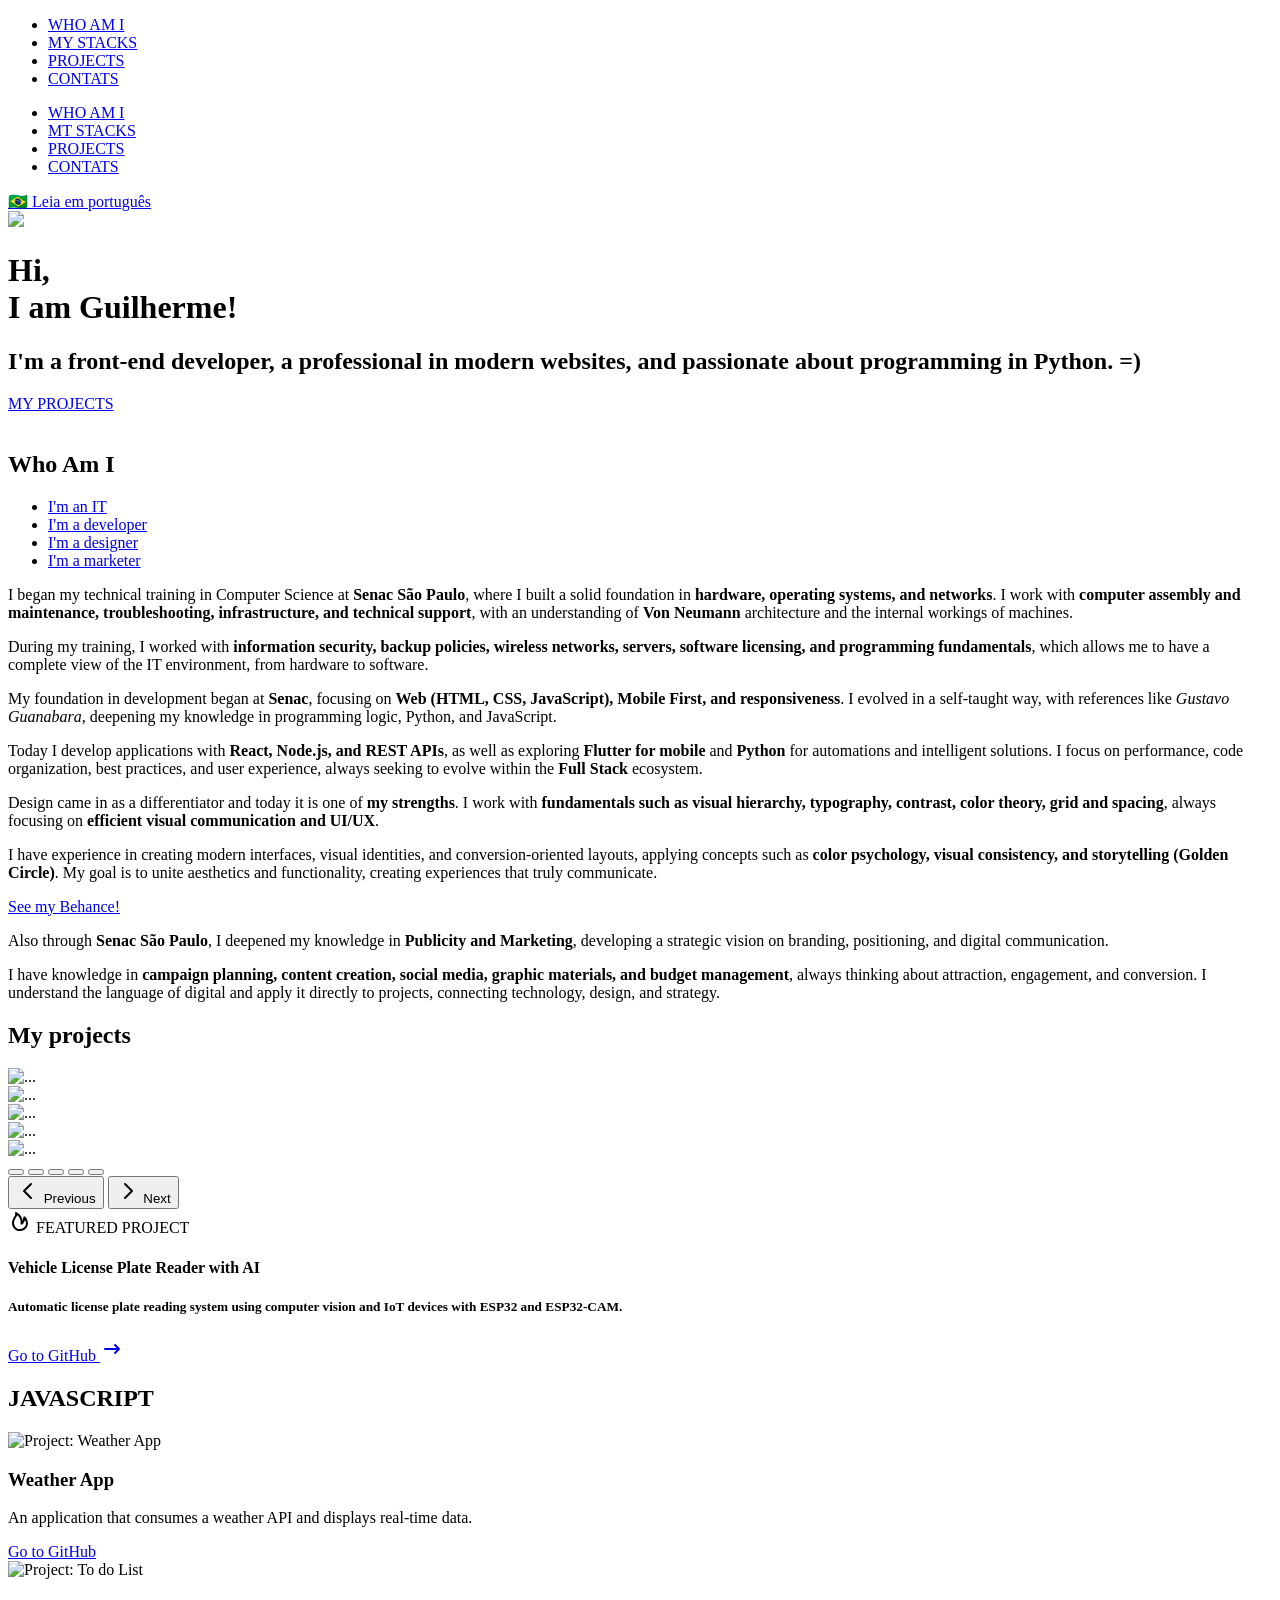
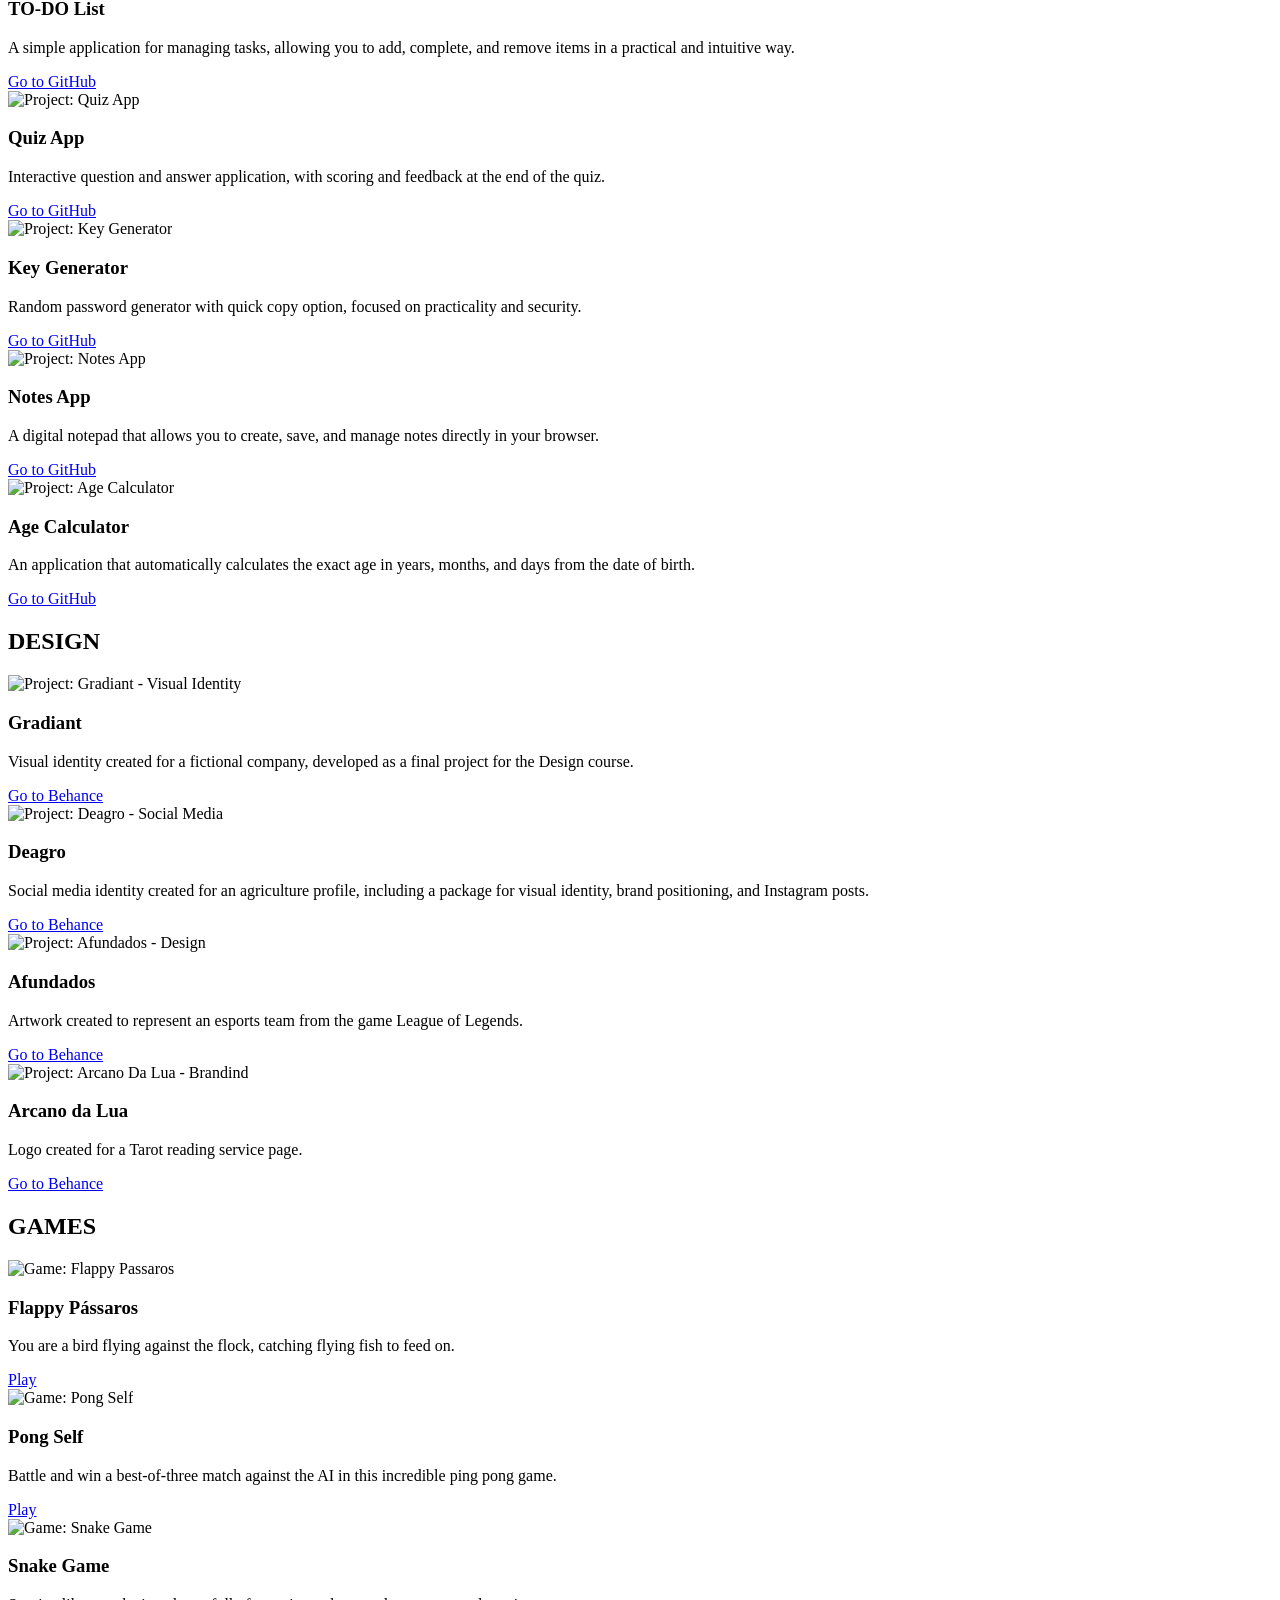
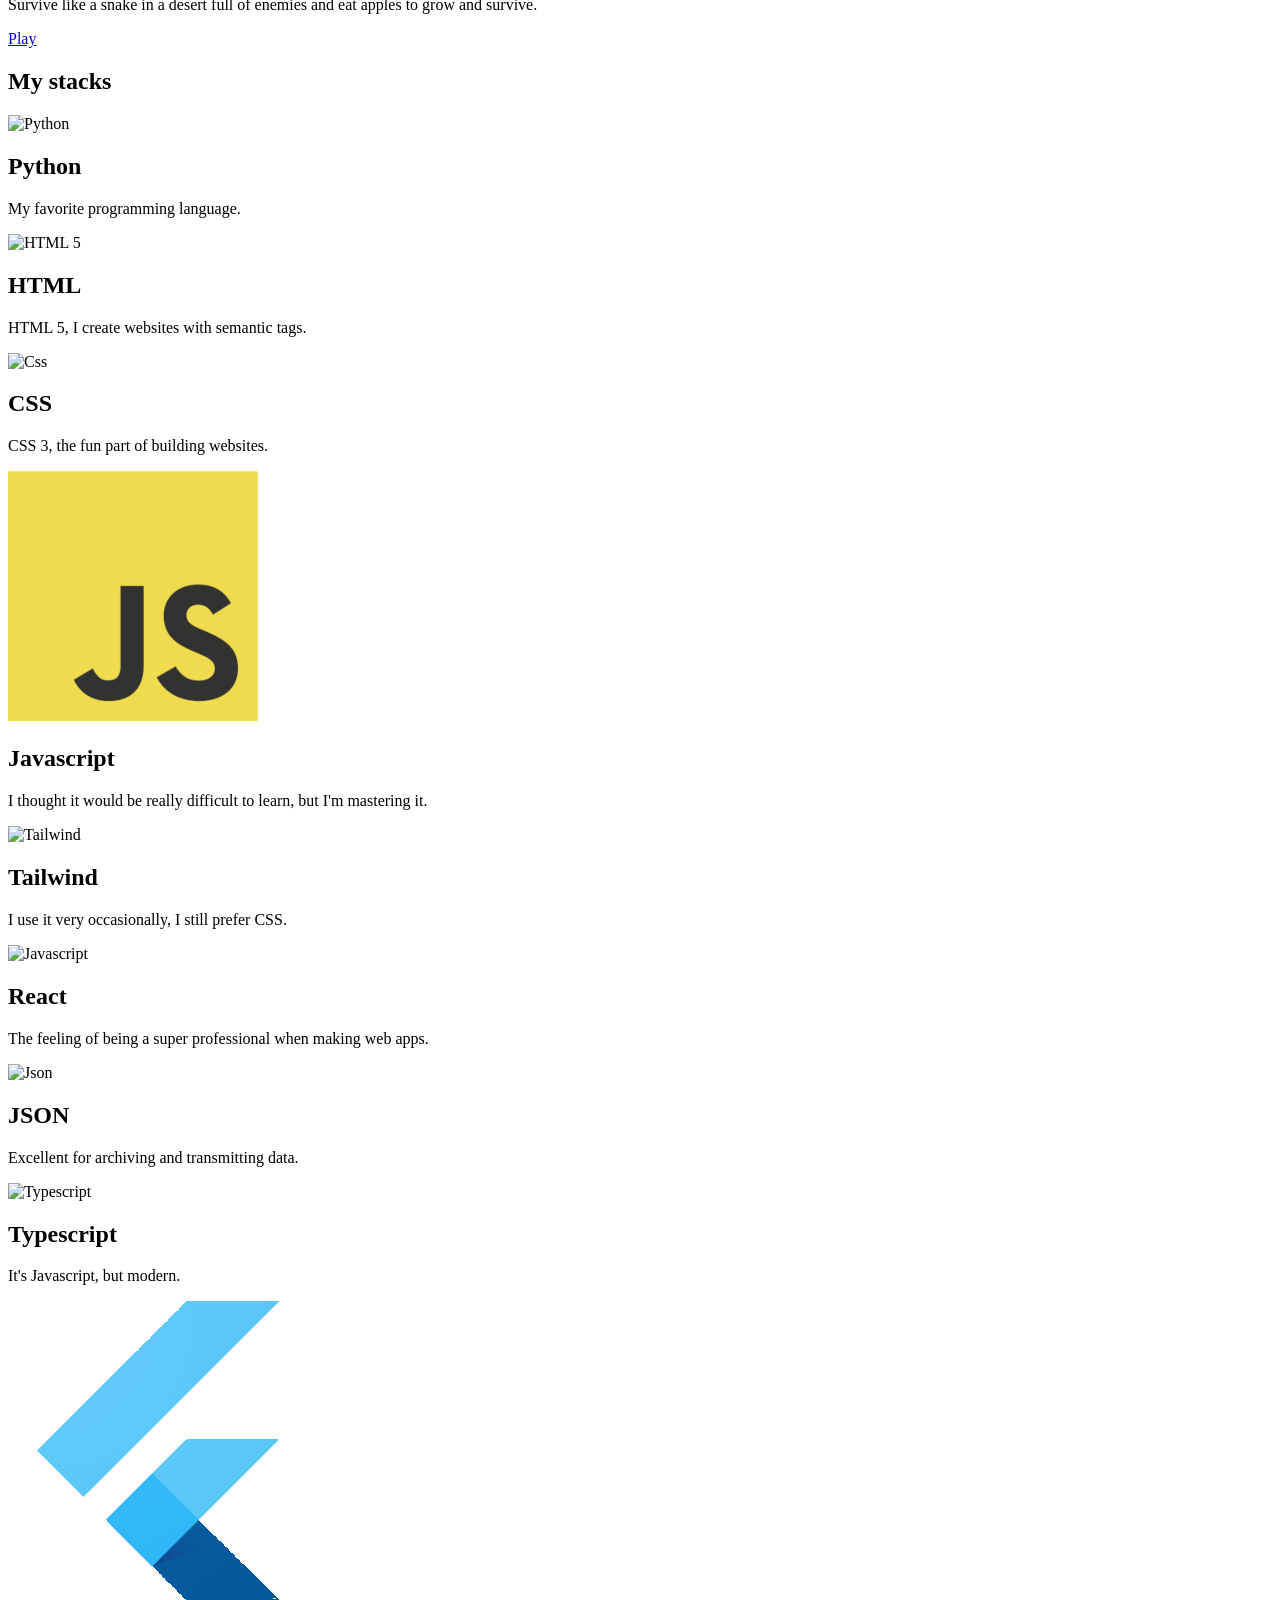
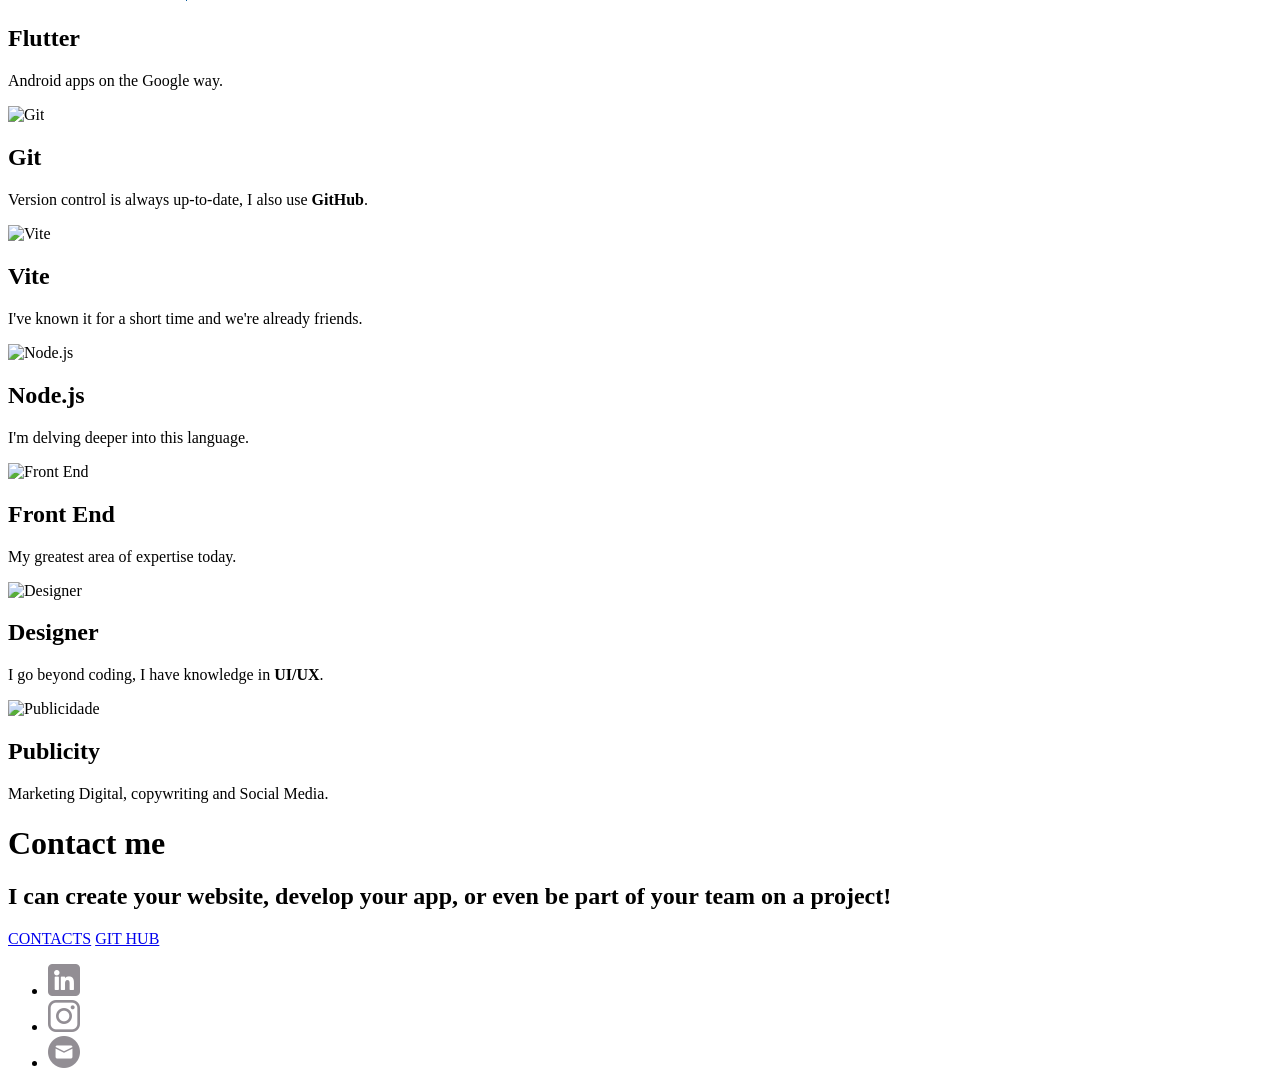
==== en/index.html @ a99b29ec "add: english version" ====
<!DOCTYPE html>
<html lang="en">

<head>
<meta charset="UTF-8">
<meta name="viewport" content="width=device-width, initial-scale=1.0">
<title>Guilherme - Portfólio</title>
<link rel="icon" href="/site/assets/icon-hello-CwWpwheA.png">
<meta name="description"
    content="Guilherme Moreira's online portfolio contains information about me and my projects in Javascript, HTML, React, and Python.">
<meta name="author" content="Guilherme Moreira">
<meta name="robots" content="index, follow">
<link rel="canonical" href="https://guimorus.github.io/site/en/">
<meta name="theme-color" content="#353148">

<!-- Open Graph (redes sociais) -->
<meta property="og:title" content="Guilherme Moreira | Portfolio">
<meta property="og:description"
    content="Front-end developer creating modern, fast, and user-focused interfaces. See my projects and career path.">
<meta property="og:image" content="https://guimorus.github.io/site/perfil.jpeg">
<meta property="og:url" content="https://guimorus.github.io/site/en/">
<meta property="og:type" content="website">

<!-- Twitter -->
<meta name="twitter:card" content="summary_large_image" />
<meta name="twitter:title" content="Guilherme Moreira | Front-end Developer" />
<meta name="twitter:description"
    content="Modern interfaces, clean code, and a focus on user experience. Check out my projects." />

<meta name="twitter:image" content="https://guimorus.github.io/site/perfil.jpeg" />
  <script type="module" crossorigin src="/site/assets/main-D6spWYw1.js"></script>
  <link rel="stylesheet" crossorigin href="/site/assets/main-DuOC0OwU.css">
</head>

<body>
    <main>
        <nav id="hero-nav">
            <ul>
                <li><a href="#about">WHO AM I</a></li>
                <li><a href="#stacks">MY STACKS</a></li>
                <li><a href="#projects">PROJECTS</a></li>
                <li><a href="#contacts">CONTATS</a></li>
            </ul>
        </nav>

        <nav id="scroll-nav" class="scroll-nav">
            <ul>
                <li><a href="#about">WHO AM I</a></li>
                <li><a href="#stacks">MT STACKS</a></li>
                <li><a href="#projects">PROJECTS</a></li>
                <li><a href="#contacts">CONTATS</a></li>
            </ul>
        </nav>

        <!-- Language icon-->
        <div class="absolute top-18 left-4 z-20">
            <a href="/site/" class="flex flex-col items-center justify-center text-center rotate-[-8deg] rounded-lg bg-white/80 px-3 py-2 shadow-md backdrop-blur-sm cursor-pointer 
                        transition-all duration-300 
                        hover:scale-110 hover:rotate-[10deg] hover:shadow-lg">
                
                <span class="text-xl sm:text-xl leading-none mb-2">🇧🇷</span>
                
                <span class="mt-1 text-[10px] sm:text-xs md:text-sm font-semibold uppercase tracking-wide leading-tight text-black">
                Leia em português
                </span>
                
            </a>
        </div>

        <header id="hero">
            <img id="icon-hello" src="/site/assets/icon-hello-CwWpwheA.png">
            <h1>Hi,<br><span>I am Guilherme!</span></h1>
            <h2>I'm a front-end developer, a professional in modern websites, and passionate about programming in Python. =)
            </h2>
            <a id="btn-main-en" class="btn m-auto block" href="#projects">MY PROJECTS</a>

            <aside>
                <img id="stack1" src="">
                <img id="stack2" src="">
            </aside>
        </header>

        <div id="stacks-carrossel" class="carrossel top-200 md:top-152">
            <div class="track"></div>
        </div>

        <section id="about">
            <h1>Who Am I</h1>
            <div id="content-about" class="pt-70 md:pt-90">
                <div id="video-about"></div>
                <div id="tab-about" class="w-full max-w-4xl px-4 sm:px-6">
                    <ul
                        class="flex flex-wrap gap-2 sm:gap-3 text-sm font-medium text-center text-body border-b border-default">
                        <li class="w-[calc(50%-0.25rem)] sm:w-auto">
                            <a href="#" data-tab="ti"
                                class="tab active block w-full p-3 sm:p-4 text-[var(--cor-dest)] bg-[var(--cor-prima)] rounded-t-base hover:text-[var(--cor-dest)] hover:bg-neutral-secondary-soft">
                                I'm an IT
                            </a>
                        </li>

                        <li class="w-[calc(50%-0.25rem)] sm:w-auto">
                            <a href="#" data-tab="developer"
                                class="tab block w-full p-3 sm:p-4 rounded-t-base hover:text-[var(--cor-dest)] hover:bg-neutral-secondary-soft">
                                I'm a developer
                            </a>
                        </li>

                        <li class="w-[calc(50%-0.25rem)] sm:w-auto">
                            <a href="#" data-tab="designer"
                                class="tab block w-full p-3 sm:p-4 rounded-t-base hover:text-[var(--cor-dest)] hover:bg-neutral-secondary-soft">
                                I'm a designer
                            </a>
                        </li>

                        <li class="w-[calc(50%-0.25rem)] sm:w-auto">
                            <a href="#" data-tab="marketing"
                                class="tab block w-full p-3 sm:p-4 rounded-t-base hover:text-[var(--cor-dest)] hover:bg-neutral-secondary-soft">
                                I'm a marketer
                            </a>
                        </li>
                    </ul>

                    <div id="tab-content" class="p-4 sm:p-6">
                        <div class="content active text-base leading-7" data-content="ti">
                            <p>I began my technical training in Computer Science at <strong>Senac São Paulo</strong>, where I built a solid foundation in <strong>hardware, operating systems, and networks</strong>.

                            I work with <strong>computer assembly and maintenance, troubleshooting, infrastructure, and technical support</strong>, with an understanding of <strong>Von Neumann</strong> architecture and the internal workings of machines.</p>

                            <p class="mt-5">During my training, I worked with <strong>information security, backup policies, wireless networks, servers, software licensing, and programming fundamentals</strong>, which allows me to have a complete view of the IT environment, from hardware to software.</p>
                        </div>

                        <div class="content hidden text-base leading-7" data-content="developer">
                            <p>My foundation in development began at <strong>Senac</strong>, focusing on <strong>Web (HTML, CSS, JavaScript), Mobile First, and responsiveness</strong>. I evolved in a self-taught way, with references like <em>Gustavo Guanabara</em>, deepening my knowledge in programming logic, Python, and JavaScript.</p>

                            <p class="mt-5">Today I develop applications with <strong>React, Node.js, and REST APIs</strong>,
                            as well as exploring <strong>Flutter for mobile</strong> and <strong>Python</strong> for automations and intelligent solutions. I focus on performance, code organization, best practices, and user experience, always seeking to evolve within the <strong>Full Stack</strong> ecosystem.</p>
                        </div>

                        <div class="content hidden text-base leading-7" data-content="designer">
                            <p>Design came in as a differentiator and today it is one of <strong>my strengths</strong>.
                            I work with <strong>fundamentals such as visual hierarchy, typography, contrast, color theory, grid and spacing</strong>, always focusing on <strong>efficient visual communication and UI/UX</strong>.</p>
                            <p class="mt-5">I have experience in creating modern interfaces, visual identities, and conversion-oriented layouts, applying concepts such as <strong>color psychology, visual consistency, and storytelling (Golden Circle)</strong>. My goal is to unite aesthetics and functionality, creating experiences that truly communicate.</p>
                            <a class="inline-block mt-5 underline hover:no-underline hover:text-[var(--cor-dest)]"
                                href="https://www.behance.net/morusrubra" target="_blank">See my Behance!</a>
                        </div>

                        <div class="content hidden text-base leading-7" data-content="marketing">
                            <p>Also through <strong>Senac São Paulo</strong>, I deepened my knowledge in <strong>Publicity and Marketing</strong>, developing a strategic vision on branding, positioning, and digital communication.</p>

                            <p class="mt-5">I have knowledge in <strong>campaign planning, content creation, social media, graphic materials, and budget management</strong>, always thinking about attraction, engagement, and conversion. I understand the language of digital and apply it directly to projects, connecting technology, design, and strategy.</p>
                        </div>
                    </div>
                </div>
            </div>
        </section>

        <section id="projects">
            <h1>My projects</h1>

            <!-- PROJETO DESTAQUE -->
            <div class="pt-80 w-full">
                <div
                    class="bg-neutral-primary-soft block max-w-6xl mx-auto border border-default rounded-base shadow-xs">


                    <div id="default-carousel" class="relative w-full" data-carousel="slide">
                        <!-- Carousel wrapper -->
                        <div class="relative h-56 overflow-hidden rounded-base md:h-150">
                            <!-- Item 1 -->
                            <div class="hidden duration-700 ease-in-out" data-carousel-item>
                                <img src="/site/assets/dt-project01-ioYU0kub.jpg"
                                    class="absolute block w-full -translate-x-1/2 -translate-y-1/2 top-1/2 left-1/2"
                                    alt="...">
                            </div>
                            <!-- Item 2 -->
                            <div class="hidden duration-700 ease-in-out" data-carousel-item>
                                <img src="/site/assets/dt-project02-B3MIcqc9.jpg"
                                    class="absolute block w-full -translate-x-1/2 -translate-y-1/2 top-1/2 left-1/2"
                                    alt="...">
                            </div>
                            <!-- Item 3 -->
                            <div class="hidden duration-700 ease-in-out" data-carousel-item>
                                <img src="/site/assets/dt-project03-XoIUNL7M.jpg"
                                    class="absolute block w-full -translate-x-1/2 -translate-y-1/2 top-1/2 left-1/2"
                                    alt="...">
                            </div>
                            <!-- Item 4 -->
                            <div class="hidden duration-700 ease-in-out" data-carousel-item>
                                <img src="/site/assets/dt-project04-BKpkvFJu.jpg"
                                    class="absolute block w-full -translate-x-1/2 -translate-y-1/2 top-1/2 left-1/2"
                                    alt="...">
                            </div>
                            <!-- Item 5 -->
                            <div class="hidden duration-700 ease-in-out" data-carousel-item>
                                <img src="/site/assets/dt-project05-BMzKWq7I.jpg"
                                    class="absolute block w-full -translate-x-1/2 -translate-y-1/2 top-1/2 left-1/2"
                                    alt="...">
                            </div>
                        </div>
                        <!-- Slider indicators -->
                        <div
                            class="absolute z-30 flex -translate-x-1/2 bottom-5 left-1/2 space-x-3 rtl:space-x-reverse">
                            <button type="button" class="w-3 h-3 rounded-base" aria-current="true" aria-label="Slide 1"
                                data-carousel-slide-to="0"></button>
                            <button type="button" class="w-3 h-3 rounded-base" aria-current="false" aria-label="Slide 2"
                                data-carousel-slide-to="1"></button>
                            <button type="button" class="w-3 h-3 rounded-base" aria-current="false" aria-label="Slide 3"
                                data-carousel-slide-to="2"></button>
                            <button type="button" class="w-3 h-3 rounded-base" aria-current="false" aria-label="Slide 4"
                                data-carousel-slide-to="3"></button>
                            <button type="button" class="w-3 h-3 rounded-base" aria-current="false" aria-label="Slide 5"
                                data-carousel-slide-to="4"></button>
                        </div>
                        <!-- Slider controls -->
                        <button type="button"
                            class="absolute top-0 start-0 z-30 flex items-center justify-center h-full px-4 cursor-pointer group focus:outline-none"
                            data-carousel-prev>
                            <span
                                class="inline-flex items-center justify-center w-10 h-10 rounded-base bg-white/30 dark:bg-gray-800/30 group-hover:bg-white/50 dark:group-hover:bg-gray-800/60 group-focus:ring-4 group-focus:ring-white dark:group-focus:ring-gray-800/70 group-focus:outline-none">
                                <svg class="w-5 h-5 text-white rtl:rotate-180" aria-hidden="true"
                                    xmlns="http://www.w3.org/2000/svg" width="24" height="24" fill="none"
                                    viewBox="0 0 24 24">
                                    <path stroke="currentColor" stroke-linecap="round" stroke-linejoin="round"
                                        stroke-width="2" d="m15 19-7-7 7-7" />
                                </svg>
                                <span class="sr-only">Previous</span>
                            </span>
                        </button>
                        <button type="button"
                            class="absolute top-0 end-0 z-30 flex items-center justify-center h-full px-4 cursor-pointer group focus:outline-none"
                            data-carousel-next>
                            <span
                                class="inline-flex items-center justify-center w-10 h-10 rounded-base bg-white/30 dark:bg-gray-800/30 group-hover:bg-white/50 dark:group-hover:bg-gray-800/60 group-focus:ring-4 group-focus:ring-white dark:group-focus:ring-gray-800/70 group-focus:outline-none">
                                <svg class="w-5 h-5 text-white rtl:rotate-180" aria-hidden="true"
                                    xmlns="http://www.w3.org/2000/svg" width="24" height="24" fill="none"
                                    viewBox="0 0 24 24">
                                    <path stroke="currentColor" stroke-linecap="round" stroke-linejoin="round"
                                        stroke-width="2" d="m9 5 7 7-7 7" />
                                </svg>
                                <span class="sr-only">Next</span>
                            </span>
                        </button>
                    </div>

                    <div class="p-6 text-center">
                        <span
                            class="inline-flex items-center bg-green-50 border border-green-300 text-green-500 text-sm font-medium px-1.5 py-0.5 rounded-sm">
                            <svg class="w-3 h-3 me-1" aria-hidden="true" xmlns="http://www.w3.org/2000/svg" width="24"
                                height="24" fill="none" viewBox="0 0 24 24">
                                <path stroke="currentColor" stroke-linecap="round" stroke-linejoin="round"
                                    stroke-width="2"
                                    d="M18.122 17.645a7.185 7.185 0 0 1-2.656 2.495 7.06 7.06 0 0 1-3.52.853 6.617 6.617 0 0 1-3.306-.718 6.73 6.73 0 0 1-2.54-2.266c-2.672-4.57.287-8.846.887-9.668A4.448 4.448 0 0 0 8.07 6.31 4.49 4.49 0 0 0 7.997 4c1.284.965 6.43 3.258 5.525 10.631 1.496-1.136 2.7-3.046 2.846-6.216 1.43 1.061 3.985 5.462 1.754 9.23Z" />
                            </svg>
                            FEATURED PROJECT
                        </span>

                        <h4 class="mt-3 mb-6 text-4xl font-semibold tracking-tight text-heading">Vehicle License Plate Reader with AI</h4>

                        <h5 class="mt-3 mb-6 text-base tracking-tight text-heading">Automatic license plate reading system using computer vision and IoT devices with ESP32 and ESP32-CAM.
                        </h5>
                        <a href="https://github.com/GuiMorus/Projeto-Leitor-de-Placas-Veiculares/blob/main/README.en.md"
                            target="_blank"
                            class="inline-flex items-center text-white hover:text-[var(--cor-dest)] bg-[var(--cor-prima)] border-transparent hover:bg-[var(--cor-prima)] shadow-xs font-medium leading-5 rounded-base text-sm px-4 py-2.5 focus:outline-none transition-all duration-300">
                            Go to GitHub
                            <svg class="w-4 h-4 ms-1.5 rtl:rotate-180 -me-0.5" aria-hidden="true"
                                xmlns="http://www.w3.org/2000/svg" width="24" height="24" fill="none"
                                viewBox="0 0 24 24">
                                <path stroke="currentColor" stroke-linecap="round" stroke-linejoin="round"
                                    stroke-width="2" d="M19 12H5m14 0-4 4m4-4-4-4" />
                            </svg>
                        </a>
                    </div>
                </div>
            </div>

            <!-- DEMAIS PROJETOS -->
            <h2 class="pt-20 mb-5">JAVASCRIPT</h2>
            <div class="grid grid-cols-1 md:grid-cols-3 gap-4 mx-1 justify-items-center">

                <!-- Project: Weather App-->
                <div class="project-card relative group w-fit cursor-pointer">
                    <img class="h-auto max-w-full rounded-base" src="/site/assets/js-project01-yi7PQp_K.jpg"
                        alt="Project: Weather App">

                    <div class="project-overlay absolute inset-0 flex flex-col 
                justify-center md:justify-end items-center text-center p-4
                bg-black/60 opacity-0 group-hover:opacity-100 transition-all duration-500 rounded-base">

                        <div
                            class="project-content translate-y-10 group-hover:translate-y-0 transition-all duration-500">
                            <h3 class="text-white text-lg font-semibold">Weather App</h3>
                            <p class="text-white text-sm mt-1">
                                An application that consumes a weather API and displays real-time data.
                            </p>
                            <a href="https://github.com/GuiMorus/Projects-Javascript#-weather-app" target="_blank"
                                class="inline-block mt-3 text-sm bg-[var(--cor-prima)] text-white px-3 py-1 rounded hover:bg-[var(--cor-dest)] hover:text-[var(--cor-prima)] transition">
                                Go to GitHub
                            </a>
                        </div>
                    </div>
                </div>

                <!-- Project: To do List-->
                <div class="project-card relative group w-fit cursor-pointer">
                    <img class="h-auto max-w-full rounded-base" src="/site/assets/js-project02-Or944jBg.jpg"
                        alt="Project: To do List">

                    <div class="project-overlay absolute inset-0 flex flex-col 
                justify-center md:justify-end items-center text-center p-4
                bg-black/60 opacity-0 group-hover:opacity-100 transition-all duration-500 rounded-base">

                        <div
                            class="project-content translate-y-10 group-hover:translate-y-0 transition-all duration-500">
                            <h3 class="text-white text-lg font-semibold">TO-DO List</h3>
                            <p class="text-white text-sm mt-1">
                                A simple application for managing tasks, allowing you to add, complete, and remove items in a practical and intuitive way.
                            </p>
                            <a href="https://github.com/GuiMorus/Projects-Javascript#-to-do-list" target="_blank"
                                class="inline-block mt-3 text-sm bg-[var(--cor-prima)] text-white px-3 py-1 rounded hover:bg-[var(--cor-dest)] hover:text-[var(--cor-prima)] transition">
                                Go to GitHub
                            </a>
                        </div>
                    </div>
                </div>

                <!-- Project: Quiz App-->
                <div class="project-card relative group w-fit cursor-pointer">
                    <img class="h-auto max-w-full rounded-base" src="/site/assets/js-project03-D9TlDKqB.jpg"
                        alt="Project: Quiz App">

                    <div class="project-overlay absolute inset-0 flex flex-col 
                justify-center md:justify-end items-center text-center p-4
                bg-black/60 opacity-0 group-hover:opacity-100 transition-all duration-500 rounded-base">

                        <div
                            class="project-content translate-y-10 group-hover:translate-y-0 transition-all duration-500">
                            <h3 class="text-white text-lg font-semibold">Quiz App</h3>
                            <p class="text-white text-sm mt-1">
                                Interactive question and answer application, with scoring and feedback at the end of the quiz.
                            </p>
                            <a href="https://github.com/GuiMorus/Projects-Javascript#-quiz-app" target="_blank"
                                class="inline-block mt-3 text-sm bg-[var(--cor-prima)] text-white px-3 py-1 rounded hover:bg-[var(--cor-dest)] hover:text-[var(--cor-prima)] transition">
                                Go to GitHub
                            </a>
                        </div>
                    </div>
                </div>

                <!-- Project: Key Generator-->
                <div class="project-card relative group w-fit cursor-pointer">
                    <img class="h-auto max-w-full rounded-base" src="/site/assets/js-project04-bpW7I0M6.jpg"
                        alt="Project: Key Generator" loading="lazy">

                    <div class="project-overlay absolute inset-0 flex flex-col 
                justify-center md:justify-end items-center text-center p-4
                bg-black/60 opacity-0 group-hover:opacity-100 transition-all duration-500 rounded-base">

                        <div
                            class="project-content translate-y-10 group-hover:translate-y-0 transition-all duration-500">
                            <h3 class="text-white text-lg font-semibold">Key Generator</h3>
                            <p class="text-white text-sm mt-1">
                                Random password generator with quick copy option, focused on practicality and security.
                            </p>
                            <a href="https://github.com/GuiMorus/Projects-Javascript#-key-generator" target="_blank"
                                class="inline-block mt-3 text-sm bg-[var(--cor-prima)] text-white px-3 py-1 rounded hover:bg-[var(--cor-dest)] hover:text-[var(--cor-prima)] transition">
                                Go to GitHub
                            </a>
                        </div>
                    </div>
                </div>

                <!-- Project: Notes App-->
                <div class="project-card relative group w-fit cursor-pointer">
                    <img class="h-auto max-w-full rounded-base" src="/site/assets/js-project05-DgU-2YEb.jpg"
                        alt="Project: Notes App" loading="lazy">

                    <div class="project-overlay absolute inset-0 flex flex-col 
                justify-center md:justify-end items-center text-center p-4
                bg-black/60 opacity-0 group-hover:opacity-100 transition-all duration-500 rounded-base">

                        <div
                            class="project-content translate-y-10 group-hover:translate-y-0 transition-all duration-500">
                            <h3 class="text-white text-lg font-semibold">Notes App</h3>
                            <p class="text-white text-sm mt-1">
                                A digital notepad that allows you to create, save, and manage notes directly in your browser.
                            </p>
                            <a href="https://github.com/GuiMorus/Projects-Javascript#-bloco-de-notas" target="_blank"
                                class="inline-block mt-3 text-sm bg-[var(--cor-prima)] text-white px-3 py-1 rounded hover:bg-[var(--cor-dest)] hover:text-[var(--cor-prima)] transition">
                                Go to GitHub
                            </a>
                        </div>
                    </div>
                </div>

                <!-- Project: Age Calculator-->
                <div class="project-card relative group w-fit cursor-pointer">
                    <img class="h-auto max-w-full rounded-base" src="/site/assets/js-project06-CJDwc4uE.jpg"
                        alt="Project: Age Calculator" loading="lazy">

                    <div class="project-overlay absolute inset-0 flex flex-col 
                justify-center md:justify-end items-center text-center p-4
                bg-black/60 opacity-0 group-hover:opacity-100 transition-all duration-500 rounded-base">

                        <div
                            class="project-content translate-y-10 group-hover:translate-y-0 transition-all duration-500">
                            <h3 class="text-white text-lg font-semibold">Age Calculator</h3>
                            <p class="text-white text-sm mt-1">
                                An application that automatically calculates the exact age in years, months, and days from the date of birth.
                            </p>
                            <a href="https://github.com/GuiMorus/Projects-Javascript#-age-calculator" target="_blank"
                                class="inline-block mt-3 text-sm bg-[var(--cor-prima)] text-white px-3 py-1 rounded hover:bg-[var(--cor-dest)] hover:text-[var(--cor-prima)] transition">
                                Go to GitHub
                            </a>
                        </div>
                    </div>
                </div>

            </div>

            <!-- PROJETOS DE DESIGN-->
            <h2 class="pt-20 mb-5">DESIGN</h2>
            <div class="grid grid-cols-1 md:grid-cols-3 gap-4 mx-1 justify-items-center">

                <!-- Project: Logo Gradiant-->
                <div class="project-card relative group w-fit cursor-pointer">
                    <img class="h-auto max-w-full rounded-base" src="/site/assets/ds-gradiant-BkPqomGX.jpg"
                        alt="Project: Gradiant - Visual Identity" loading="lazy">

                    <div class="project-overlay absolute inset-0 flex flex-col 
                justify-center md:justify-end items-center text-center p-4
                bg-black/60 opacity-0 group-hover:opacity-100 transition-all duration-500 rounded-base">

                        <div
                            class="project-content translate-y-10 group-hover:translate-y-0 transition-all duration-500">
                            <h3 class="text-white text-lg font-semibold">Gradiant</h3>
                            <p class="text-white text-sm mt-1">
                                Visual identity created for a fictional company, developed as a final project for the Design course.
                            </p>
                            <a href="https://www.behance.net/gallery/118154863/Identidade-Visiual-Gradiant" target="_blank"
                                class="inline-block mt-3 text-sm bg-[var(--cor-prima)] text-white px-3 py-1 rounded hover:bg-[var(--cor-dest)] hover:text-[var(--cor-prima)] transition">
                                Go to Behance
                            </a>
                        </div>
                    </div>
                </div>

                <!-- Project: Deagro-->
                <div class="project-card relative group w-fit cursor-pointer">
                    <img class="h-auto max-w-full rounded-base" src="/site/assets/ds-deagro-BVY_VJf0.jpg"
                        alt="Project: Deagro - Social Media" loading="lazy">

                    <div class="project-overlay absolute inset-0 flex flex-col 
                justify-center md:justify-end items-center text-center p-4
                bg-black/60 opacity-0 group-hover:opacity-100 transition-all duration-500 rounded-base">

                        <div
                            class="project-content translate-y-10 group-hover:translate-y-0 transition-all duration-500">
                            <h3 class="text-white text-lg font-semibold">Deagro</h3>
                            <p class="text-white text-sm mt-1">
                                Social media identity created for an agriculture profile, including a package for visual identity, brand positioning, and Instagram posts.
                            </p>
                            <a href="https://www.behance.net/gallery/119820989/Identidade-Visual-Deagro" target="_blank"
                                class="inline-block mt-3 text-sm bg-[var(--cor-prima)] text-white px-3 py-1 rounded hover:bg-[var(--cor-dest)] hover:text-[var(--cor-prima)] transition">
                                Go to Behance
                            </a>
                        </div>
                    </div>
                </div>

                <!-- Project: Afundados-->
                <div class="project-card relative group w-fit cursor-pointer">
                    <img class="h-auto max-w-full rounded-base" src="/site/assets/ds-afundados-csWlv5VD.jpg"
                        alt="Project: Afundados - Design" loading="lazy">

                    <div class="project-overlay absolute inset-0 flex flex-col 
                justify-center md:justify-end items-center text-center p-4
                bg-black/60 opacity-0 group-hover:opacity-100 transition-all duration-500 rounded-base">

                        <div
                            class="project-content translate-y-10 group-hover:translate-y-0 transition-all duration-500">
                            <h3 class="text-white text-lg font-semibold">Afundados</h3>
                            <p class="text-white text-sm mt-1">Artwork created to represent an esports team from the game League of Legends.
                            </p>
                            <a href="https://www.behance.net/gallery/121220559/Identidades-Visuais-20202021" target="_blank"
                                class="inline-block mt-3 text-sm bg-[var(--cor-prima)] text-white px-3 py-1 rounded hover:bg-[var(--cor-dest)] hover:text-[var(--cor-prima)] transition">
                                Go to Behance
                            </a>
                        </div>
                    </div>
                </div>

                <!-- Project: Arcano Da Lua-->
                <div class="project-card relative group w-fit cursor-pointer">
                    <img class="h-auto max-w-full rounded-base" src="/site/assets/ds-arcano-CQ-EnjML.jpg"
                        alt="Project: Arcano Da Lua - Brandind" loading="lazy">

                    <div class="project-overlay absolute inset-0 flex flex-col 
                justify-center md:justify-end items-center text-center p-4
                bg-black/60 opacity-0 group-hover:opacity-100 transition-all duration-500 rounded-base">

                        <div
                            class="project-content translate-y-10 group-hover:translate-y-0 transition-all duration-500">
                            <h3 class="text-white text-lg font-semibold">Arcano da Lua</h3>
                            <p class="text-white text-sm mt-1">
                                Logo created for a Tarot reading service page.
                            </p>
                            <a href="https://www.behance.net/gallery/121220559/Identidades-Visuais-20202021" target="_blank"
                                class="inline-block mt-3 text-sm bg-[var(--cor-prima)] text-white px-3 py-1 rounded hover:bg-[var(--cor-dest)] hover:text-[var(--cor-prima)] transition">
                                Go to Behance
                            </a>
                        </div>
                    </div>
                </div>

            </div>

            <!-- PROJETOS DE JOGOS-->
            <h2 class="pt-20 mb-5">GAMES</h2>
            <div class="grid grid-cols-1 md:grid-cols-3 gap-4 mx-1 justify-items-center">

                <!-- Project: Flappy Passaros-->
                <div class="project-card relative group w-fit cursor-pointer">
                    <img class="h-auto max-w-full rounded-base" src="/site/assets/gm-flappy-C3LKjCEy.gif"
                        alt="Game: Flappy Passaros" loading="lazy">

                    <div class="project-overlay absolute inset-0 flex flex-col 
                justify-center md:justify-end items-center text-center p-4
                bg-black/60 opacity-0 group-hover:opacity-100 transition-all duration-500 rounded-base">

                        <div
                            class="project-content translate-y-10 group-hover:translate-y-0 transition-all duration-500">
                            <h3 class="text-white text-lg font-semibold">Flappy Pássaros</h3>
                            <p class="text-white text-sm mt-1">
                                You are a bird flying against the flock, catching flying fish to feed on.
                            </p>
                            <a href="https://gx.games/pt-br/games/6wivur/flappy-passaros/tracks/692de423-aa2e-44d0-8294-717c995500ee/" target="_blank"
                                class="inline-block mt-3 text-sm bg-[var(--cor-prima)] text-white px-3 py-1 rounded hover:bg-[var(--cor-dest)] hover:text-[var(--cor-prima)] transition">
                                Play
                            </a>
                        </div>
                    </div>
                </div>

                <!-- Project: Pong Self-->
                <div class="project-card relative group w-fit cursor-pointer">
                    <img class="h-auto max-w-full rounded-base" src="/site/assets/gm-pong-B3DXzELh.gif"
                        alt="Game: Pong Self" loading="lazy">

                    <div class="project-overlay absolute inset-0 flex flex-col 
                justify-center md:justify-end items-center text-center p-4
                bg-black/60 opacity-0 group-hover:opacity-100 transition-all duration-500 rounded-base">

                        <div
                            class="project-content translate-y-10 group-hover:translate-y-0 transition-all duration-500">
                            <h3 class="text-white text-lg font-semibold">Pong Self</h3>
                            <p class="text-white text-sm mt-1">
                                Battle and win a best-of-three match against the AI ​​in this incredible ping pong game.
                            </p>
                            <a href="https://gx.games/pt-br/games/32aa70/pongself/" target="_blank"
                                class="inline-block mt-3 text-sm bg-[var(--cor-prima)] text-white px-3 py-1 rounded hover:bg-[var(--cor-dest)] hover:text-[var(--cor-prima)] transition">
                                Play
                            </a>
                        </div>
                    </div>
                </div>

                <!-- Project: Snake Game-->
                <div class="project-card relative group w-fit cursor-pointer">
                    <img class="h-auto max-w-full rounded-base" src="/site/assets/gm-snake-CagkXcNR.gif"
                        alt="Game: Snake Game" loading="lazy">

                    <div class="project-overlay absolute inset-0 flex flex-col 
                justify-center md:justify-end items-center text-center p-4
                bg-black/60 opacity-0 group-hover:opacity-100 transition-all duration-500 rounded-base">

                        <div
                            class="project-content translate-y-10 group-hover:translate-y-0 transition-all duration-500">
                            <h3 class="text-white text-lg font-semibold">Snake Game</h3>
                            <p class="text-white text-sm mt-1">
                                Survive like a snake in a desert full of enemies and eat apples to grow and survive.
                            </p>
                            <a href="https://gx.games/pt-br/games/0n0im7/my-snake-game/" target="_blank"
                                class="inline-block mt-3 text-sm bg-[var(--cor-prima)] text-white px-3 py-1 rounded hover:bg-[var(--cor-dest)] hover:text-[var(--cor-prima)] transition">
                                Play
                            </a>
                        </div>
                    </div>
                </div>

            </div>
        </section>

        <section id="stacks">
            <h1>My stacks</h1>

            <div id="grade" class="grid grid-cols-3 md:grid-cols-4 gap-4 pt-70">

                <div>
                    <img class="duration-500 transition-transform hover:scale-110 w-25 h-25 md:h-50 md:w-50 object-contain m-auto rounded-base mt-20"
                        src="/site/assets/python-logo-Dha_Gkf-.png" alt="Python">
                    <h2 class="mt-5">Python</h2>
                    <p>My favorite programming language.</p>
                </div>

                <div>
                    <img class="duration-500 transition-transform hover:scale-110 w-25 h-25 md:h-50 md:w-50 object-contain m-auto rounded-base mt-20"
                        src="/site/assets/html-logo-tKyCy3ZM.png" alt="HTML 5">
                    <h2 class="mt-5">HTML</h2>
                    <p>HTML 5, I create websites with semantic tags.</p>
                </div>

                <div>
                    <img class="duration-500 transition-transform hover:scale-110 w-25 h-25 md:h-50 md:w-50 object-contain m-auto rounded-base mt-20"
                        src="/site/assets/css-logo-CbZR_oYG.png" alt="Css">
                    <h2 class="mt-5">CSS</h2>
                    <p>CSS 3, the fun part of building websites.</p>
                </div>

                <div>
                    <img class="duration-500 transition-transform hover:scale-110 w-25 h-25 md:h-50 md:w-50 object-contain m-auto rounded-base mt-20"
                        src="[data-uri]" alt="Javascript">
                    <h2 class="mt-5">Javascript</h2>
                    <p>I thought it would be really difficult to learn, but I'm mastering it.</p>
                </div>

                <div>
                    <img class="duration-500 transition-transform hover:scale-110 w-25 h-25 md:h-50 md:w-50 object-contain rounded-base mt-20"
                        src="/site/assets/tailwind-logo-C3n-ckmB.png" alt="Tailwind">
                    <h2 class="mt-5">Tailwind</h2>
                    <p>I use it very occasionally, I still prefer CSS.</p>
                </div>

                <div>
                    <img class="duration-500 transition-transform hover:scale-110 w-25 h-25 md:h-50 md:w-50 object-contain m-auto rounded-base mt-20"
                        src="/site/assets/react-logo-jIK5MME-.png" alt="Javascript">
                    <h2 class="mt-5">React</h2>
                    <p>The feeling of being a super professional when making web apps.</p>
                </div>

                <div>
                    <img class="duration-500 transition-transform hover:scale-110 w-25 h-25 md:h-50 md:w-50 object-contain m-auto rounded-base mt-20"
                        src="/site/assets/json-logo-CS7W1DP2.png" alt="Json">
                    <h2 class="mt-5">JSON</h2>
                    <p>Excellent for archiving and transmitting data.</p>
                </div>

                <div>
                    <img class="duration-500 transition-transform hover:scale-110 w-25 h-25 md:h-50 md:w-50 object-contain m-auto rounded-base mt-20"
                        src="/site/assets/ts-logo-Z1qNoXIj.png" alt="Typescript">
                    <h2 class="mt-5">Typescript</h2>
                    <p>It's Javascript, but modern.</p>
                </div>

                <div>
                    <img class="duration-500 transition-transform hover:scale-110 w-25 h-25 md:h-50 md:w-50 object-contain rounded-base mt-20"
                        src="[data-uri]" alt="Flutter">
                    <h2 class="mt-5">Flutter</h2>
                    <p>Android apps on the Google way.</p>
                </div>

                <div>
                    <img class="duration-500 transition-transform hover:scale-110 w-25 h-25 md:h-50 md:w-50 object-contain m-auto rounded-base mt-20"
                        src="/site/assets/git-logo-CD_d_c-E.png" alt="Git">
                    <h2 class="mt-5">Git</h2>
                    <p>Version control is always up-to-date, I also use <strong>GitHub</strong>.</p>
                </div>

                <div>
                    <img class="duration-500 transition-transform hover:scale-110 w-25 h-25 md:h-50 md:w-50 object-contain m-auto rounded-base mt-20"
                        src="/site/assets/vite-logo-D0FknUEa.png" alt="Vite">
                    <h2 class="mt-5">Vite</h2>
                    <p>I've known it for a short time and we're already friends.</p>
                </div>

                <div>
                    <img class="duration-500 transition-transform hover:scale-110 w-25 h-25 md:h-50 md:w-50 object-contain m-auto rounded-base mt-20"
                        src="/site/assets/node-logo-YZxbHGaM.png" alt="Node.js">
                    <h2 class="mt-5">Node.js</h2>
                    <p>I'm delving deeper into this language.</p>
                </div>

                <div>
                    <img class="duration-500 transition-transform hover:scale-110 w-25 h-25 md:h-50 md:w-50 object-contain m-auto rounded-base mt-20"
                        src="/site/assets/front-logo-3vQjLAM7.png" alt="Front End">
                    <h2 class="mt-5">Front End</h2>
                    <p>My greatest area of ​​expertise today.</p>
                </div>

                <div>
                    <img class="duration-500 transition-transform hover:scale-110 w-25 h-25 md:h-50 md:w-50 object-contain m-auto rounded-base mt-20"
                        src="/site/assets/ps-logo-7URHOrvZ.png" alt="Designer">
                    <h2 class="mt-5">Designer</h2>
                    <p>I go beyond coding, I have knowledge in <strong>UI/UX</strong>.</p>
                </div>

                <div>
                    <img class="duration-500 transition-transform hover:scale-110 w-25 h-25 md:h-50 md:w-50 object-contain m-auto rounded-base mt-20"
                        src="/site/assets/publi-logo-DiihILD-.png" alt="Publicidade">
                    <h2 class="mt-5">Publicity</h2>
                    <p>Marketing Digital, copywriting and Social Media.</p>
                </div>
            </div>
        </section>

        <footer id="contacts">
            <h1>Contact me</h1>
            <h2>I can create your website, develop your app, or even be part of your team on a project!</h2>
            <div class="flex  gap-5 md:gap-14 justify-center">
                <a class="btn" id="btn-f1" href="https://linktr.ee/gui.morus" target="_blank">CONTACTS</a>
                <a class="btn" id="btn-f2" href="https://github.com/GuiMorus" target="_blank">GIT HUB</a>
            </div>

            <aside>
                <ul>
                    <li><a href="https://www.linkedin.com/in/gui-msilva/" target="_blank"><img
                                src="[data-uri]" alt="LinkedIn"></a></li>
                    <li><a href="https://www.instagram.com/guimorus/" target="_blank"><img
                                src="[data-uri]" alt="Instagram"></a></li>
                    <li><a href="mailto:gui.morushub@gmail.com"><img src="[data-uri]" alt="Email"></a>
                    </li>
                </ul>
            </aside>
        </footer>
    </main>
</body>

</html>
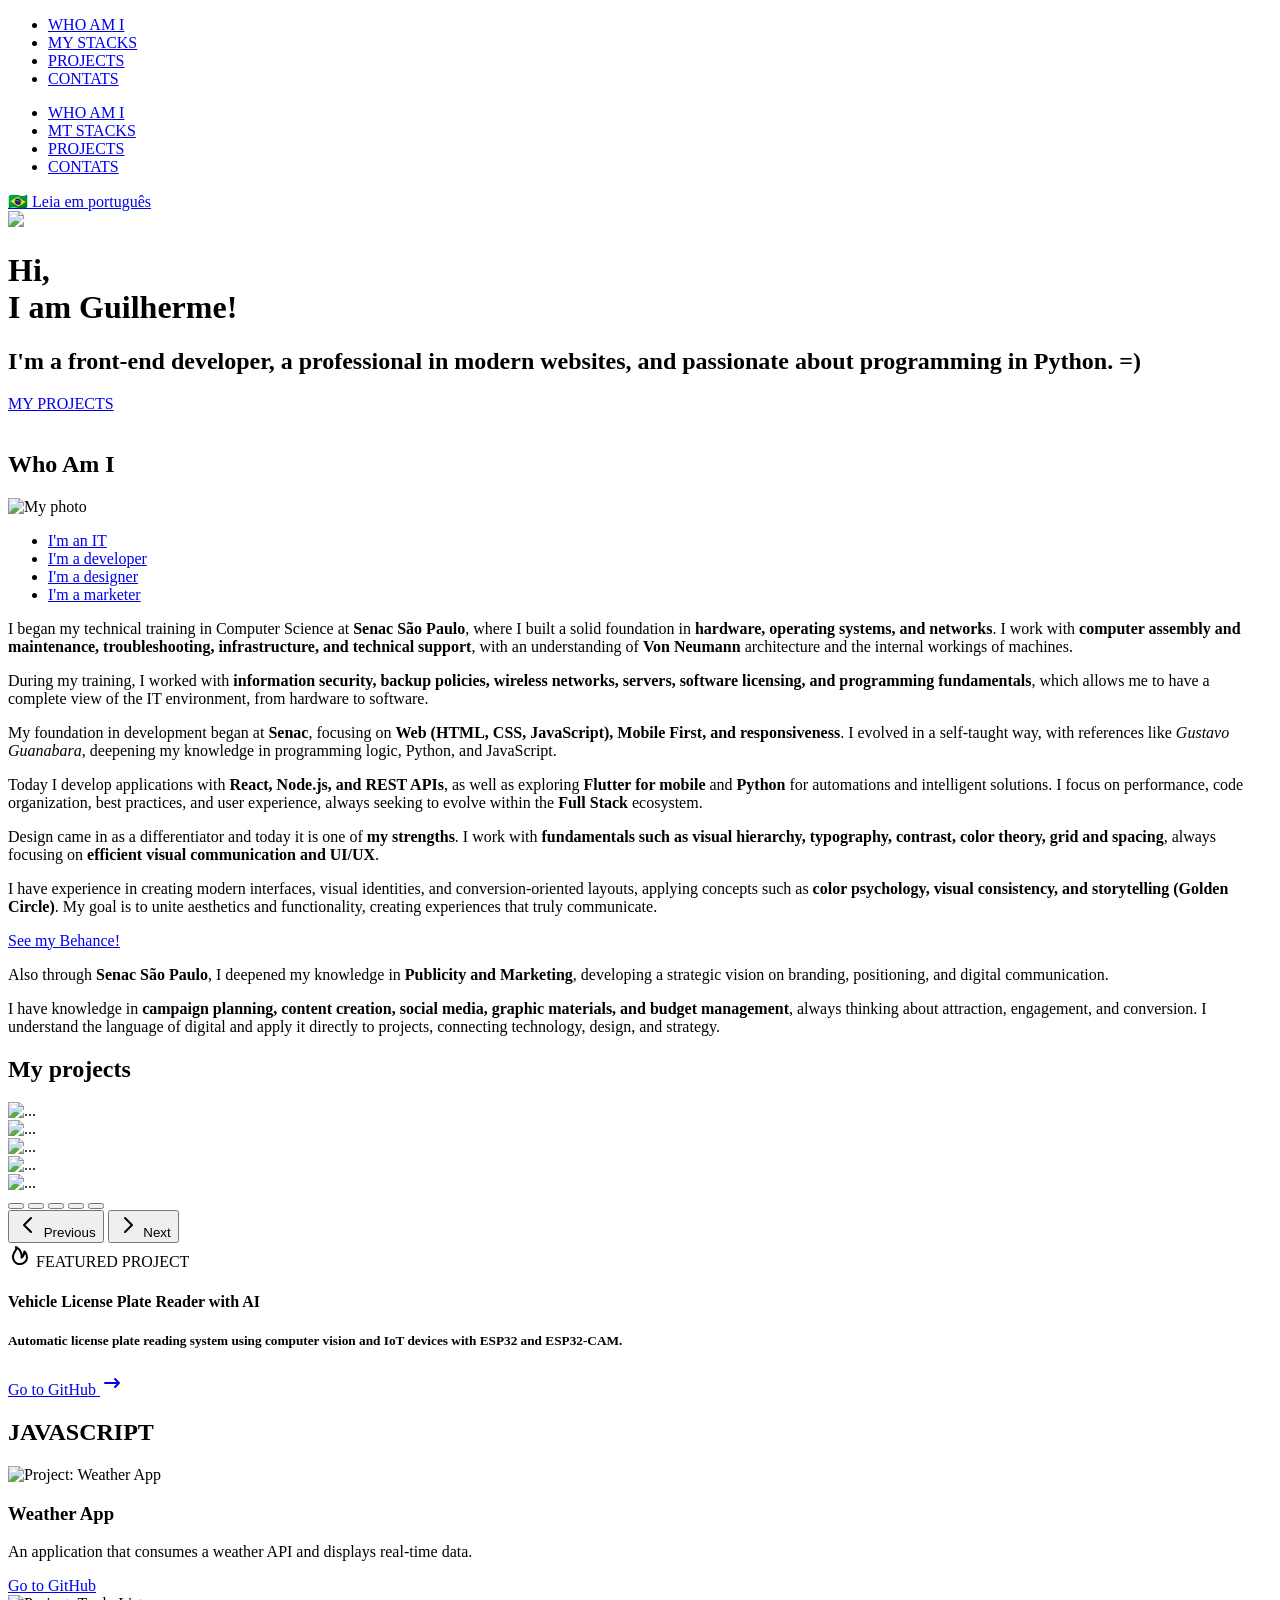
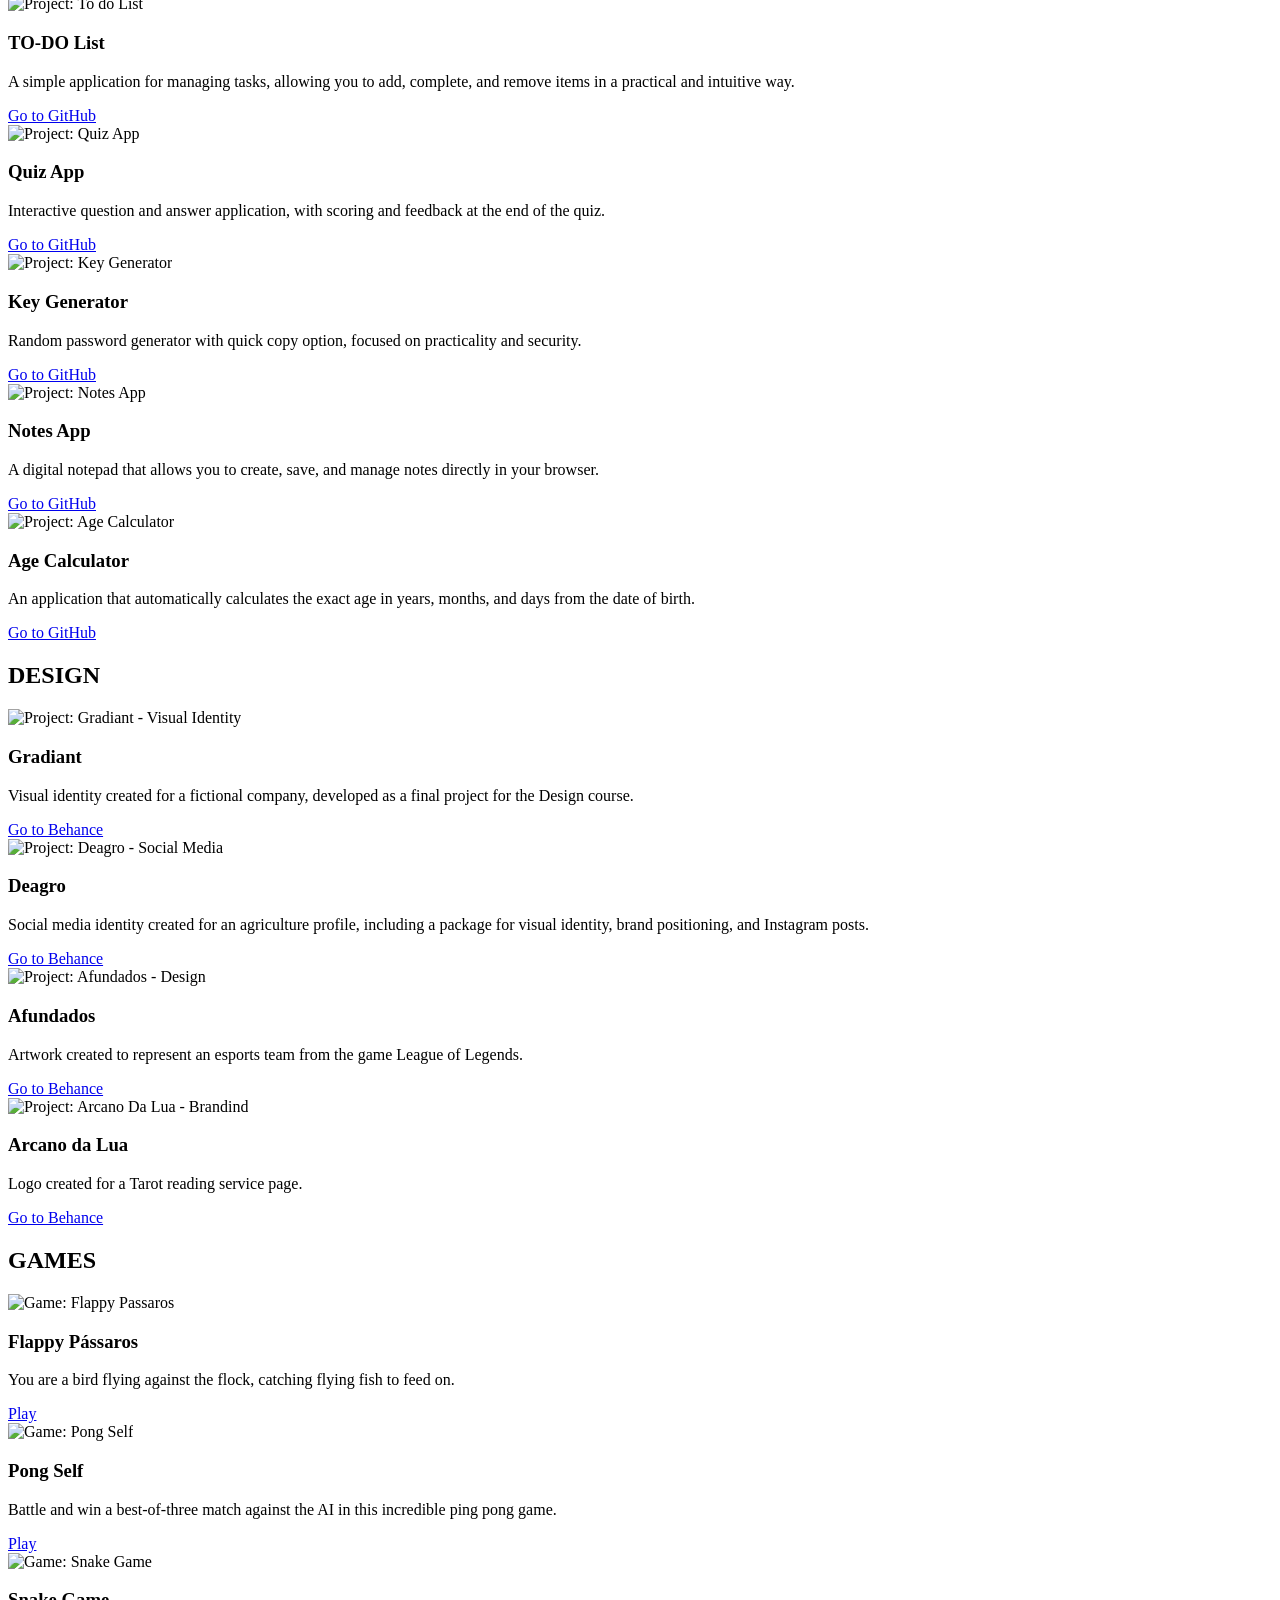
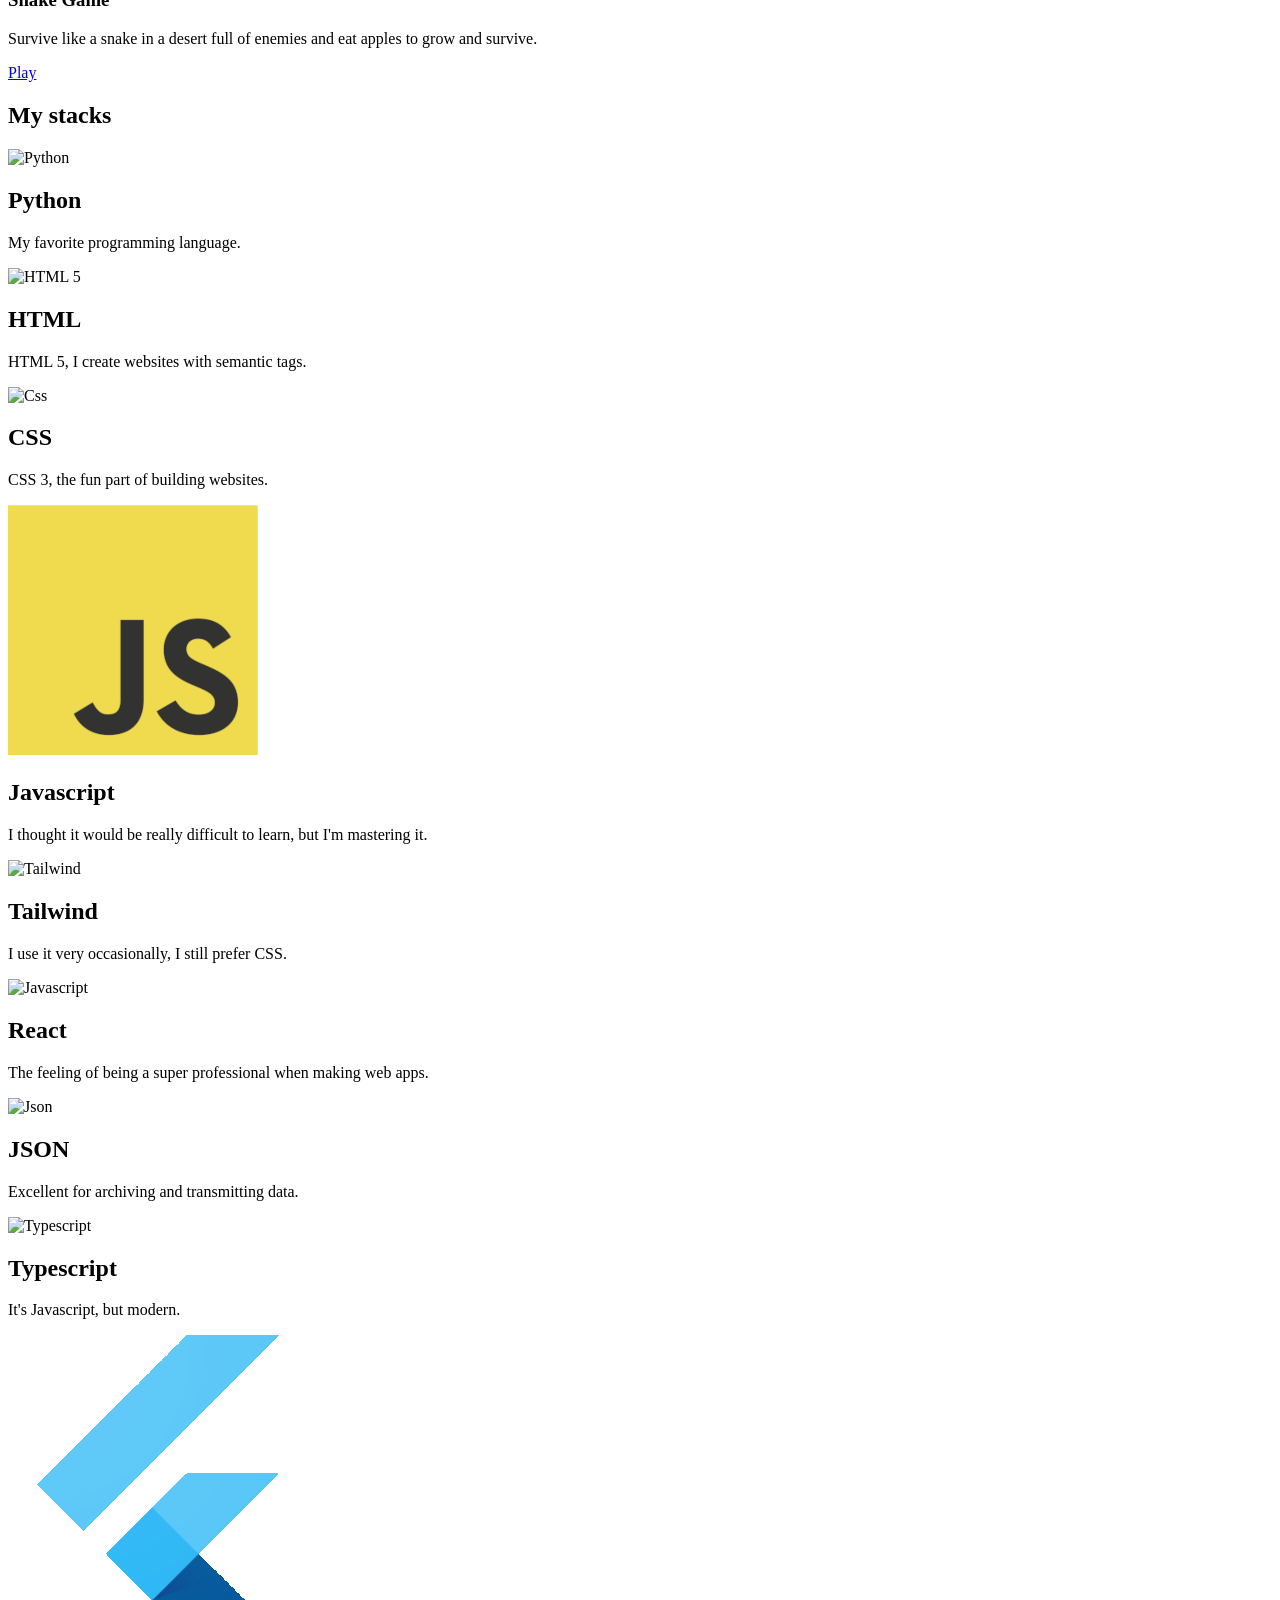
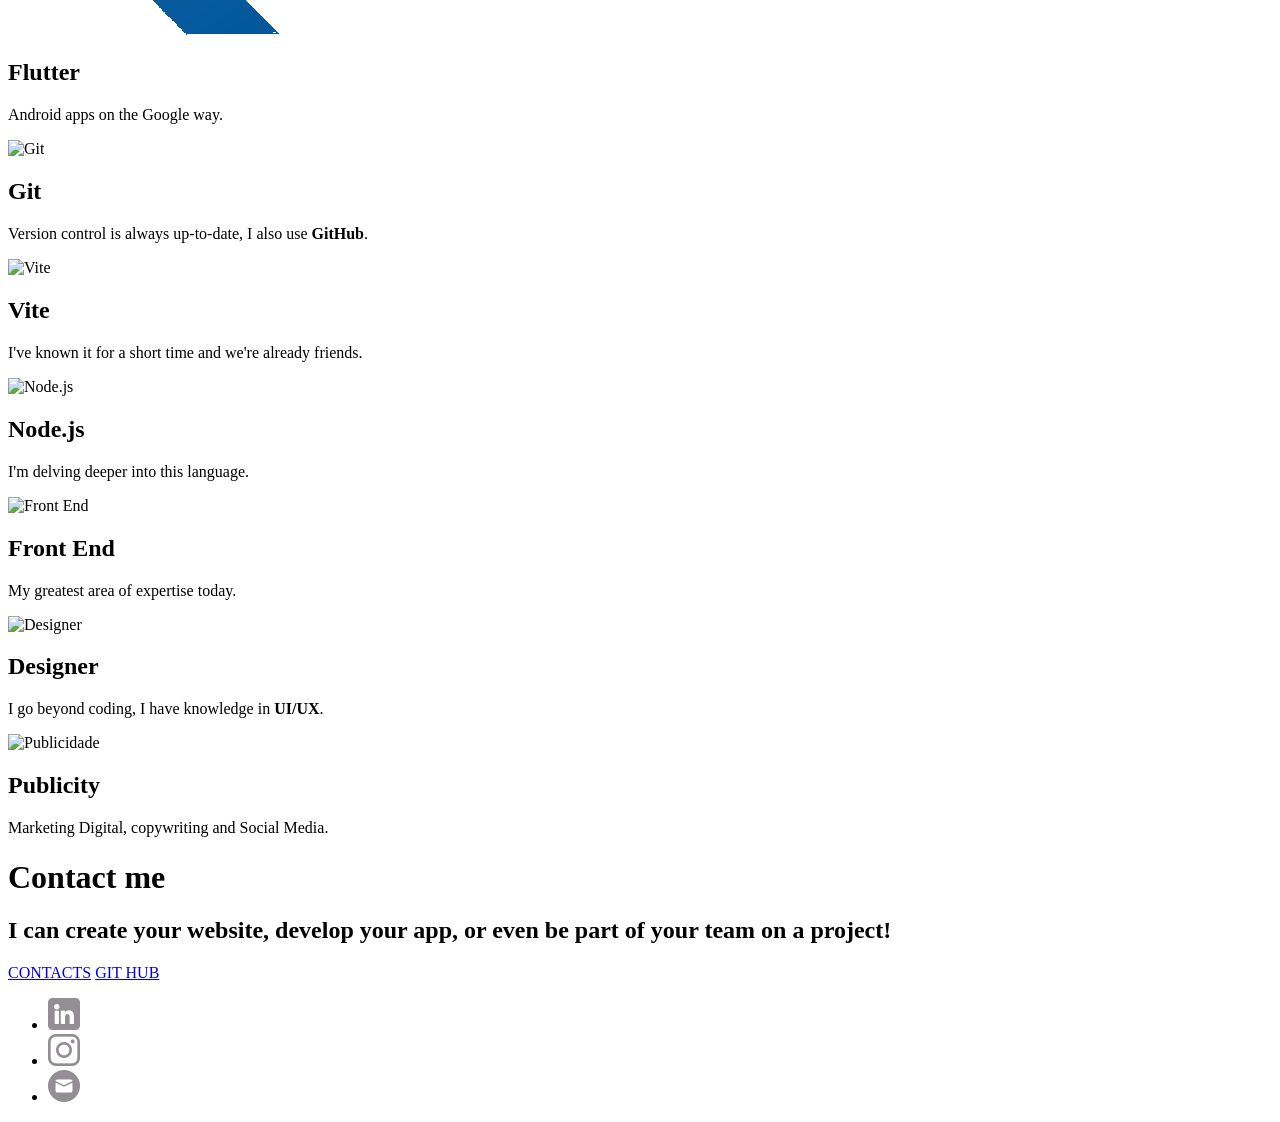
==== commit 0a15990e: "Add: My photo" ====
--- a/en/index.html
+++ b/en/index.html
@@ -28,8 +28,8 @@
     content="Modern interfaces, clean code, and a focus on user experience. Check out my projects." />
 
 <meta name="twitter:image" content="https://guimorus.github.io/site/perfil.jpeg" />
-  <script type="module" crossorigin src="/site/assets/main-D6spWYw1.js"></script>
-  <link rel="stylesheet" crossorigin href="/site/assets/main-DuOC0OwU.css">
+  <script type="module" crossorigin src="/site/assets/main-Cs7QqjPz.js"></script>
+  <link rel="stylesheet" crossorigin href="/site/assets/main-PujYDdfE.css">
 </head>
 
 <body>
@@ -87,7 +87,7 @@
         <section id="about">
             <h1>Who Am I</h1>
             <div id="content-about" class="pt-70 md:pt-90">
-                <div id="video-about"></div>
+                <div id="video-about"><img src="/site/assets/me-B8gGJEQR.jpeg" alt="My photo"></div>
                 <div id="tab-about" class="w-full max-w-4xl px-4 sm:px-6">
                     <ul
                         class="flex flex-wrap gap-2 sm:gap-3 text-sm font-medium text-center text-body border-b border-default">
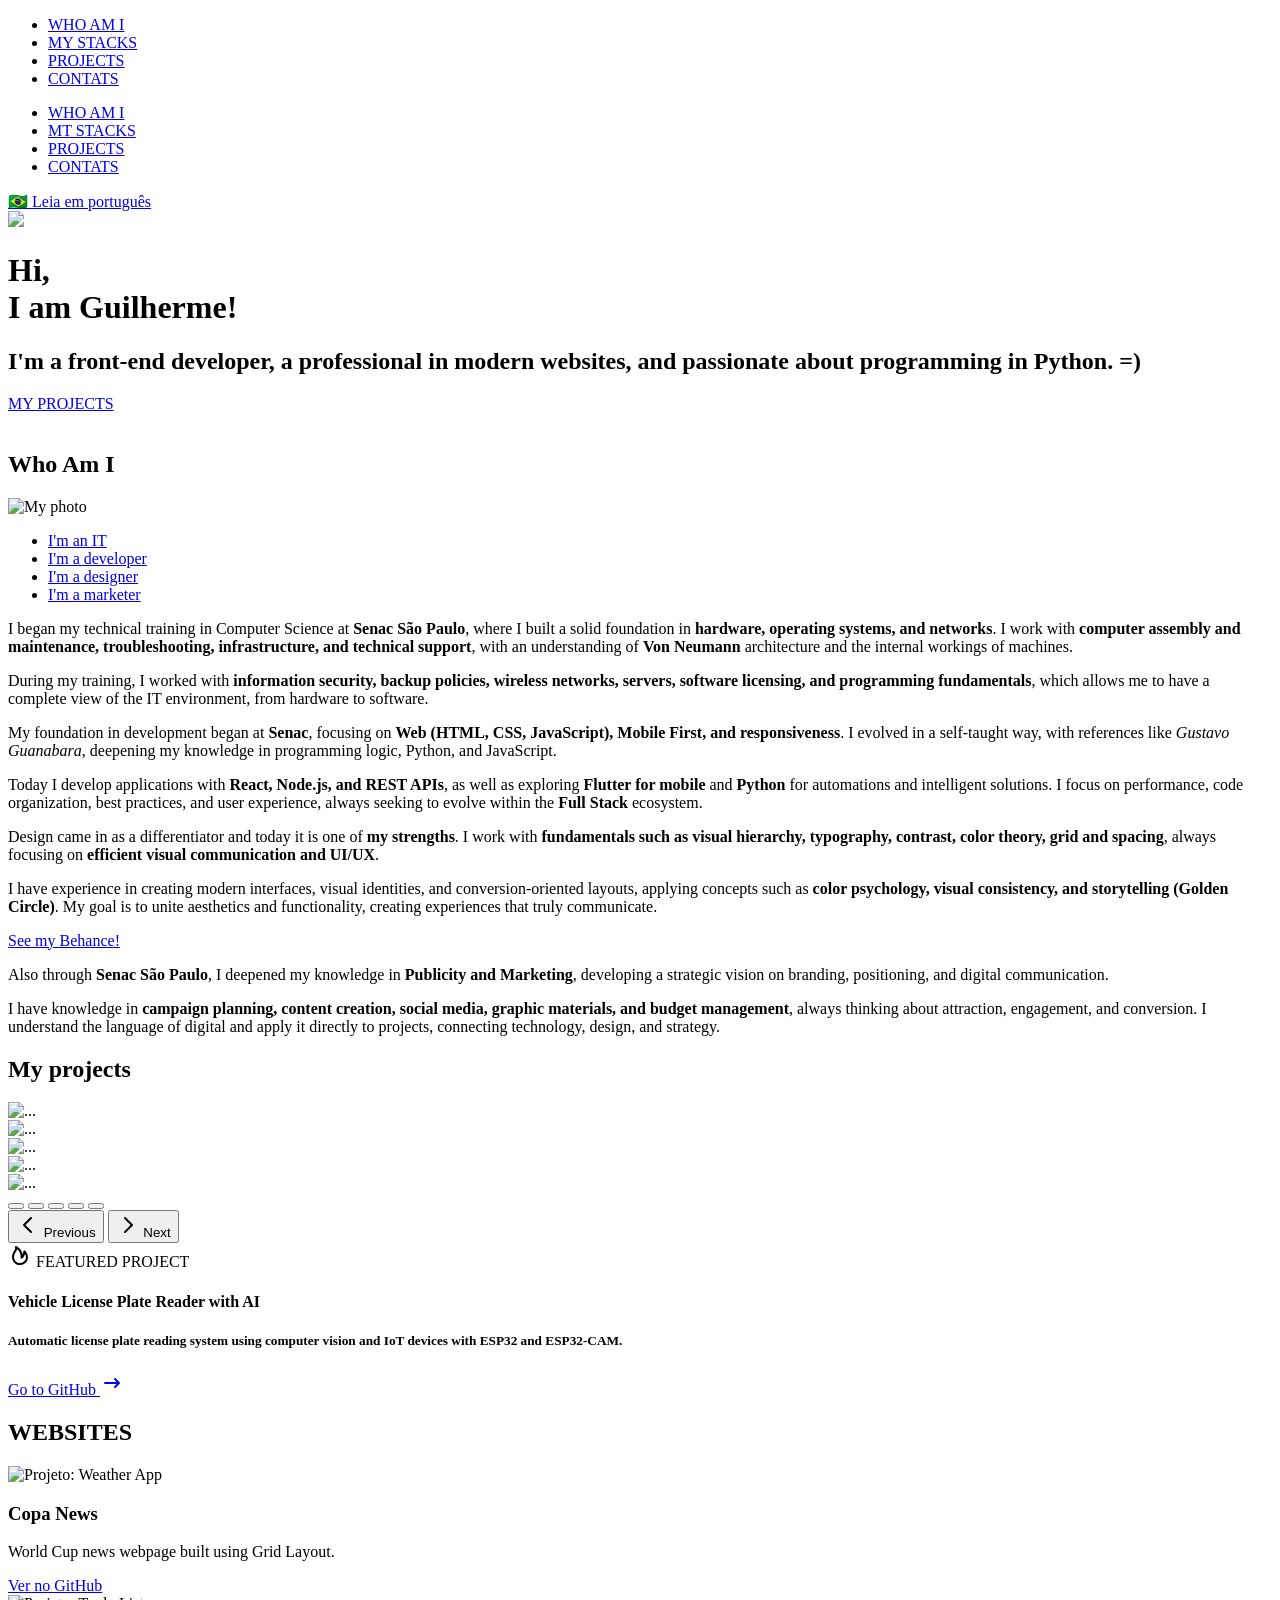
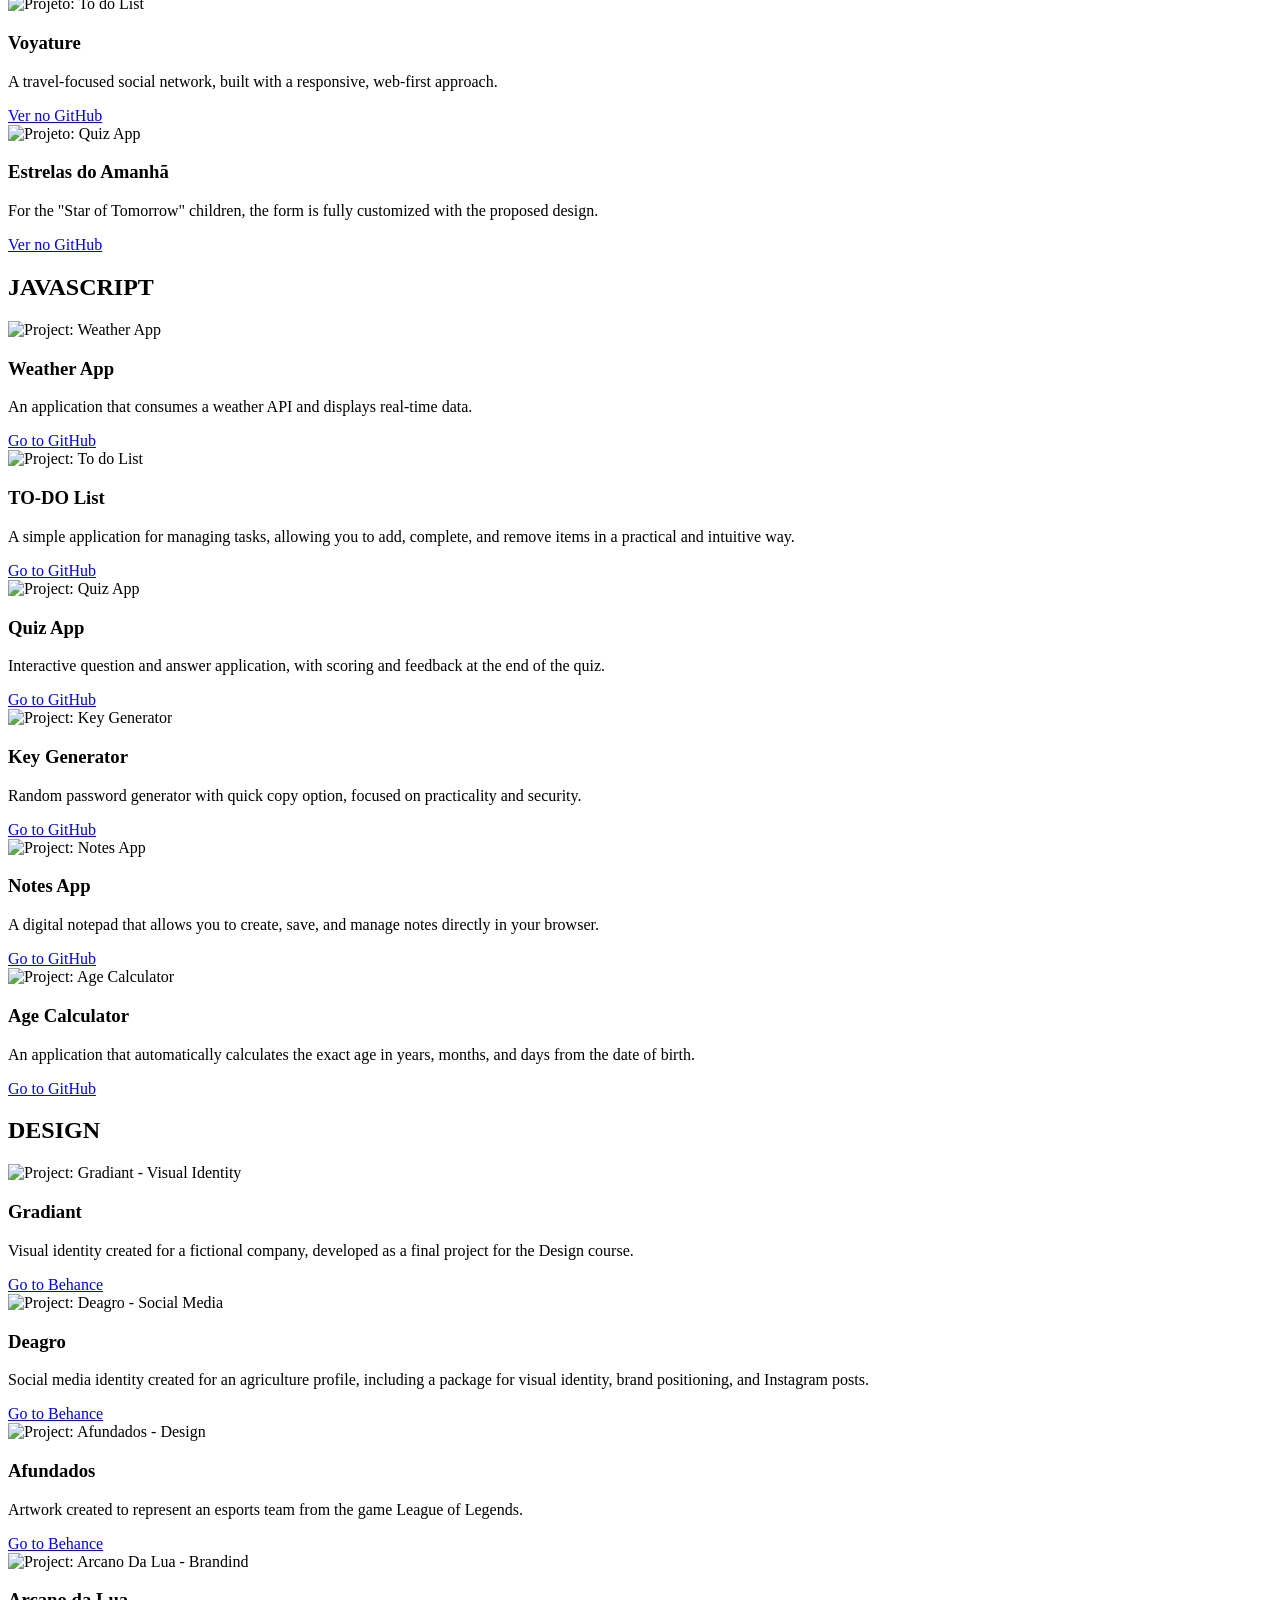
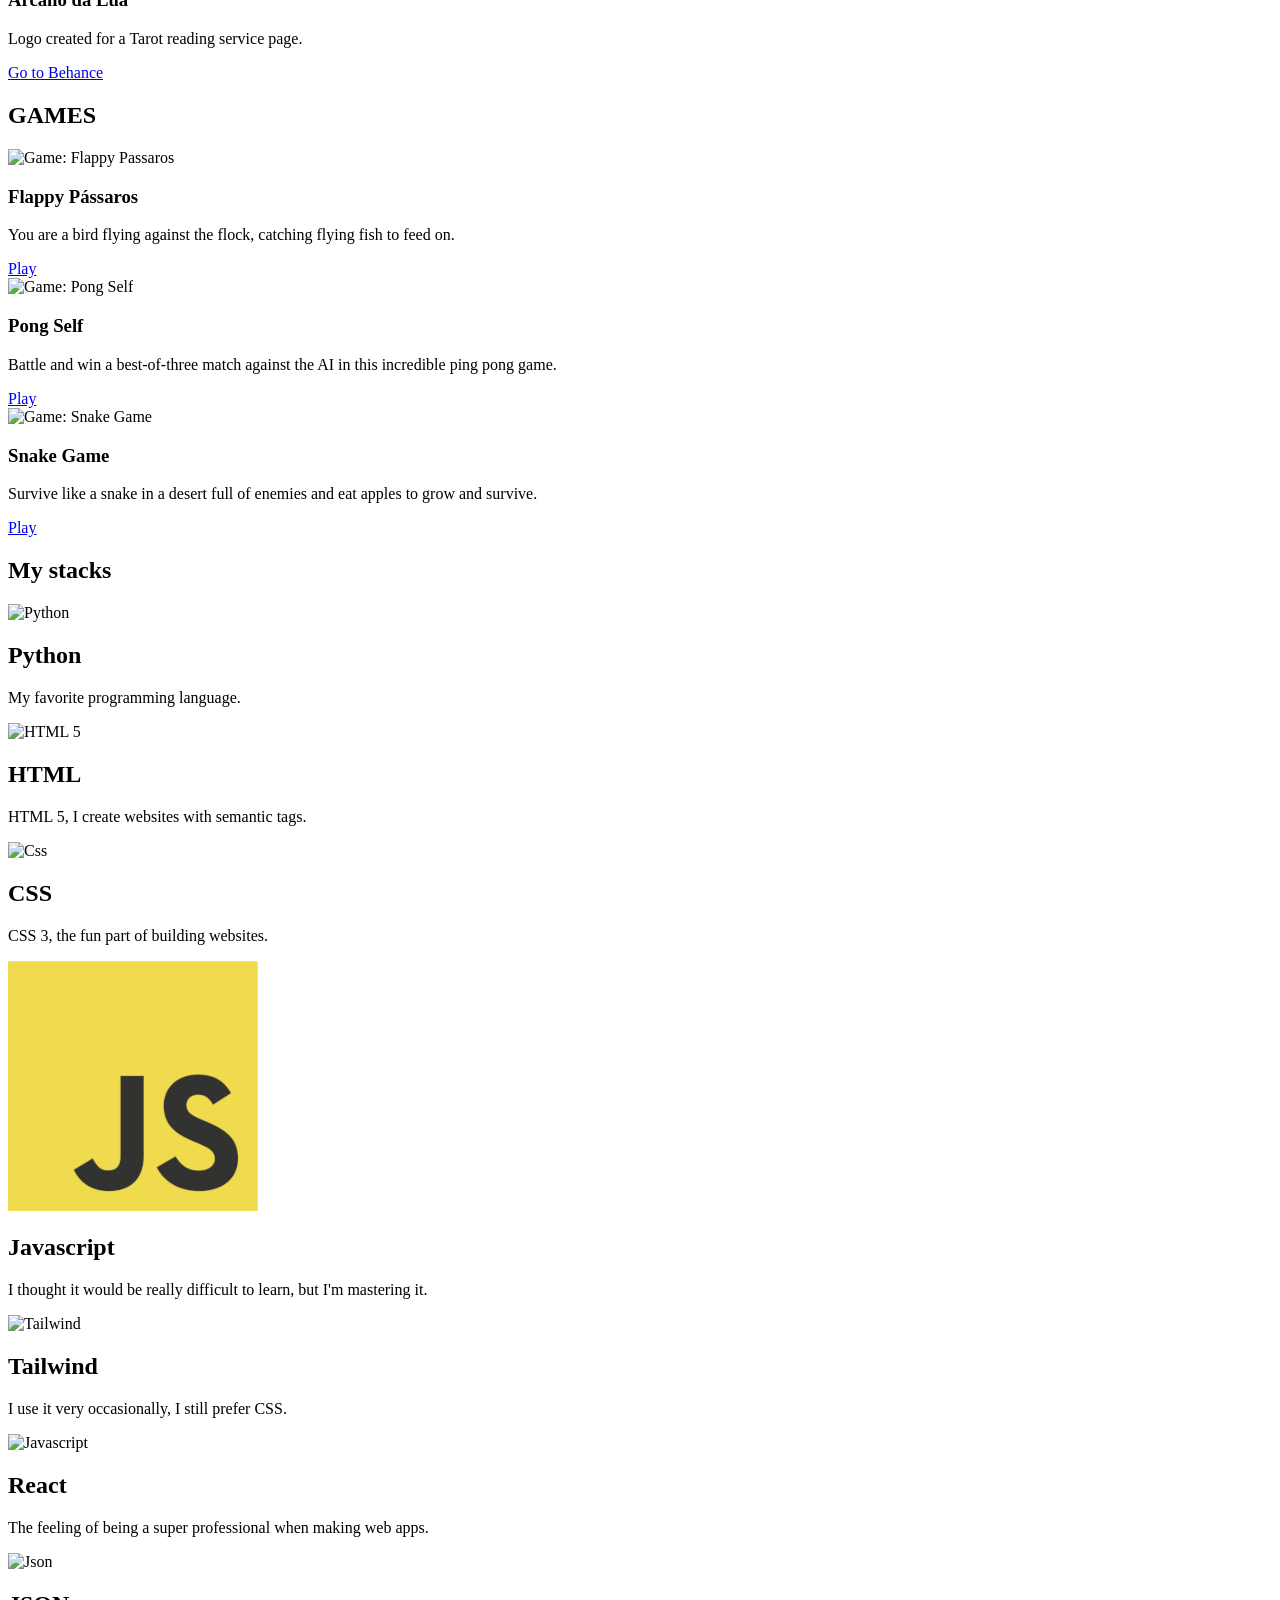
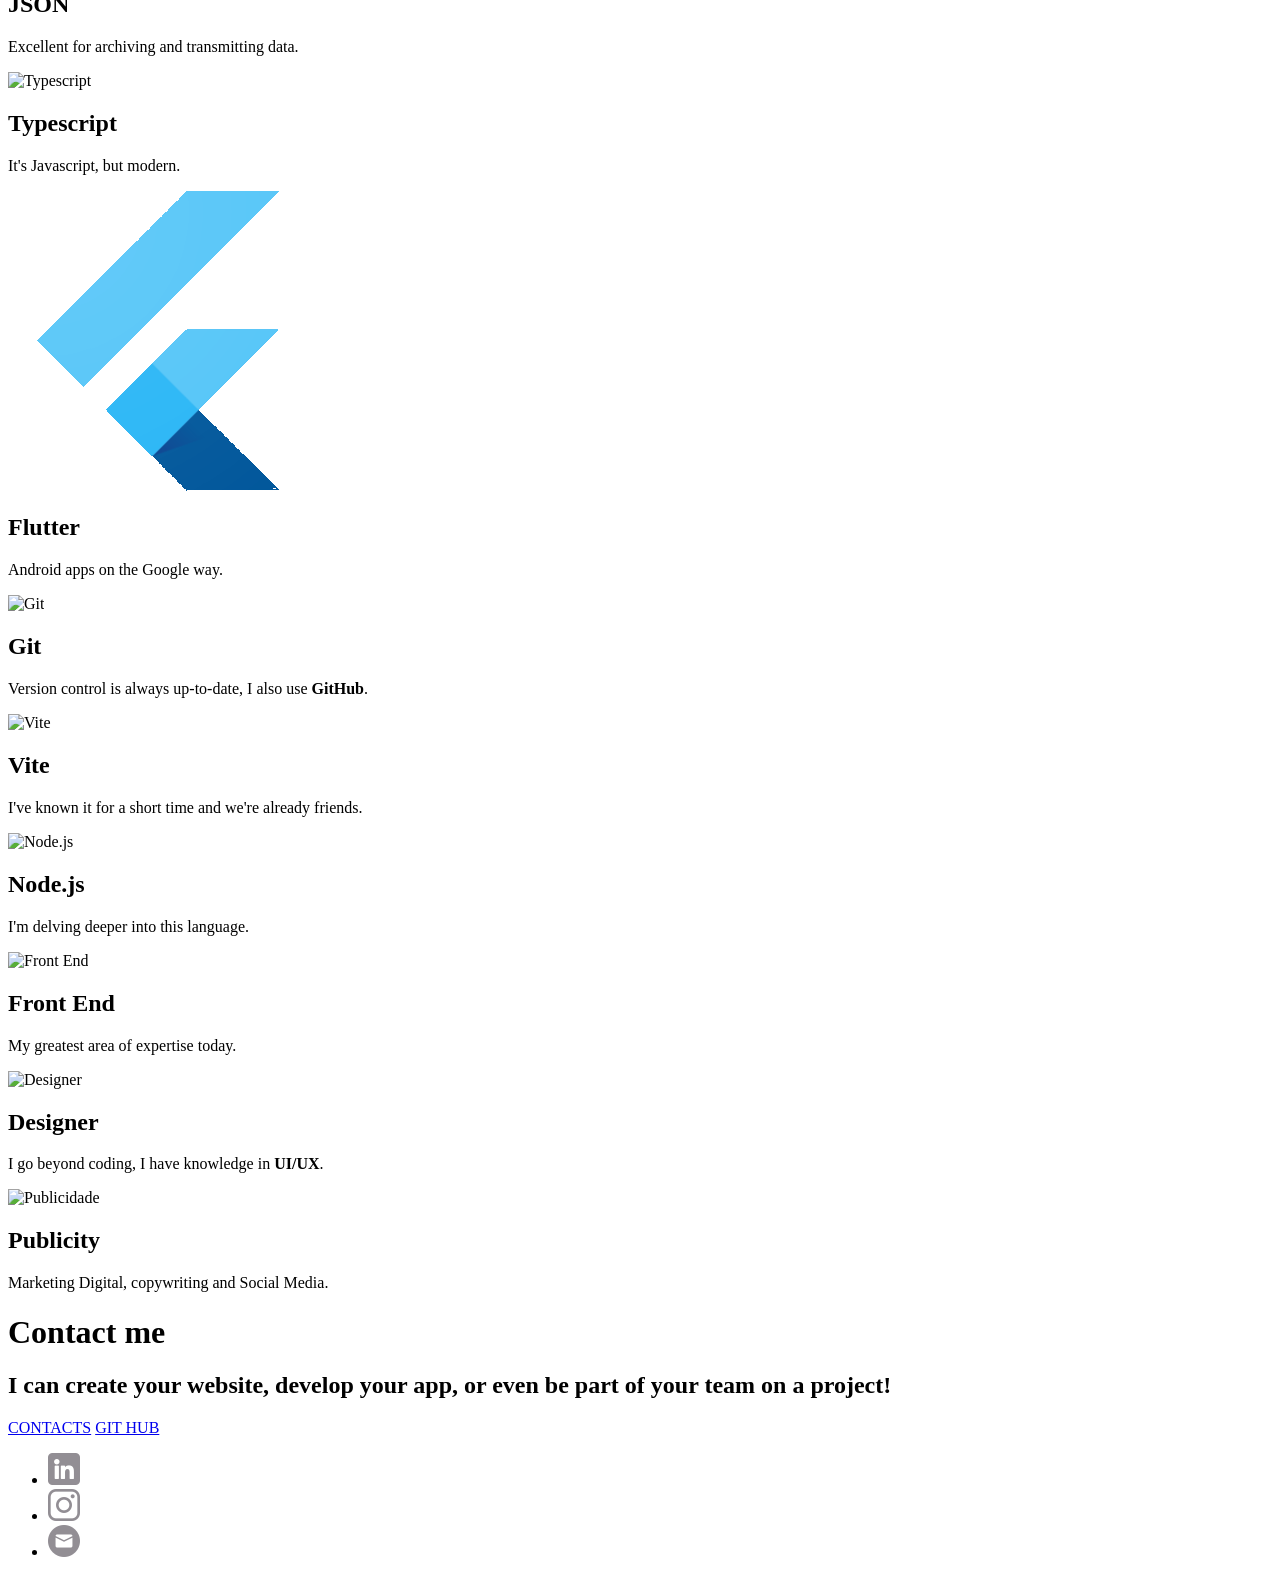
==== commit 6e1e0402: "+3 Projetos Webs Copa News, Voyature, Formulário Estrelas do Amanhã" ====
--- a/en/index.html
+++ b/en/index.html
@@ -87,7 +87,7 @@
         <section id="about">
             <h1>Who Am I</h1>
             <div id="content-about" class="pt-70 md:pt-90">
-                <div id="video-about"><img src="/site/assets/me-B8gGJEQR.jpeg" alt="My photo"></div>
+                <div id="video-about"><img src="/site/perfil.jpeg" alt="My photo"></div>
                 <div id="tab-about" class="w-full max-w-4xl px-4 sm:px-6">
                     <ul
                         class="flex flex-wrap gap-2 sm:gap-3 text-sm font-medium text-center text-body border-b border-default">
@@ -274,6 +274,81 @@
             </div>
 
             <!-- DEMAIS PROJETOS -->
+            <h2 class="pt-20 mb-5">WEBSITES</h2>
+            <div class="grid grid-cols-1 md:grid-cols-3 gap-4 mx-1 justify-items-center">
+
+                <!-- Project: Copa News-->
+                <div class="project-card relative group w-fit cursor-pointer">
+                    <img class="h-auto max-w-full rounded-base" src="/site/assets/web-project01-Bu6B6LpL.jpg"
+                        alt="Projeto: Weather App">
+
+                    <div class="project-overlay absolute inset-0 flex flex-col 
+                justify-center md:justify-end items-center text-center p-4
+                bg-black/60 opacity-0 group-hover:opacity-100 transition-all duration-500 rounded-base">
+
+                        <div
+                            class="project-content translate-y-10 group-hover:translate-y-0 transition-all duration-500">
+                            <h3 class="text-white text-lg font-semibold">Copa News</h3>
+                            <p class="text-white text-sm mt-1">
+                                World Cup news webpage built using Grid Layout.
+                            </p>
+                            <a href="https://github.com/GuiMorus/project-copanews" target="_blank"
+                                class="inline-block mt-3 text-sm bg-[var(--cor-prima)] text-white px-3 py-1 rounded hover:bg-[var(--cor-dest)] hover:text-[var(--cor-prima)] transition">
+                                Ver no GitHub
+                            </a>
+                        </div>
+                    </div>
+                </div>
+
+                <!-- Project: Voyature-->
+                <div class="project-card relative group w-fit cursor-pointer">
+                    <img class="h-auto max-w-full rounded-base" src="/site/assets/web-project02-ADXBvu0y.jpg"
+                        alt="Projeto: To do List">
+
+                    <div class="project-overlay absolute inset-0 flex flex-col 
+                justify-center md:justify-end items-center text-center p-4
+                bg-black/60 opacity-0 group-hover:opacity-100 transition-all duration-500 rounded-base">
+
+                        <div
+                            class="project-content translate-y-10 group-hover:translate-y-0 transition-all duration-500">
+                            <h3 class="text-white text-lg font-semibold">Voyature</h3>
+                            <p class="text-white text-sm mt-1">
+                                A travel-focused social network, built with a responsive, web-first approach.
+                            </p>
+                            <a href="https://github.com/GuiMorus/project-voyature" target="_blank"
+                                class="inline-block mt-3 text-sm bg-[var(--cor-prima)] text-white px-3 py-1 rounded hover:bg-[var(--cor-dest)] hover:text-[var(--cor-prima)] transition">
+                                Ver no GitHub
+                            </a>
+                        </div>
+                    </div>
+                </div>
+
+                <!-- Project: Formulário-->
+                <div class="project-card relative group w-fit cursor-pointer">
+                    <img class="h-auto max-w-full rounded-base" src="/site/assets/web-project03-CaGzUFsR.jpg"
+                        alt="Projeto: Quiz App">
+
+                    <div class="project-overlay absolute inset-0 flex flex-col 
+                justify-center md:justify-end items-center text-center p-4
+                bg-black/60 opacity-0 group-hover:opacity-100 transition-all duration-500 rounded-base">
+
+                        <div
+                            class="project-content translate-y-10 group-hover:translate-y-0 transition-all duration-500">
+                            <h3 class="text-white text-lg font-semibold">Estrelas do Amanhã</h3>
+                            <p class="text-white text-sm mt-1">
+                                For the "Star of Tomorrow" children, the form is fully customized with the proposed design.
+                            </p>
+                            <a href="https://github.com/GuiMorus/project-formulario" target="_blank"
+                                class="inline-block mt-3 text-sm bg-[var(--cor-prima)] text-white px-3 py-1 rounded hover:bg-[var(--cor-dest)] hover:text-[var(--cor-prima)] transition">
+                                Ver no GitHub
+                            </a>
+                        </div>
+                    </div>
+                </div>
+
+            </div>
+
+
             <h2 class="pt-20 mb-5">JAVASCRIPT</h2>
             <div class="grid grid-cols-1 md:grid-cols-3 gap-4 mx-1 justify-items-center">
 
